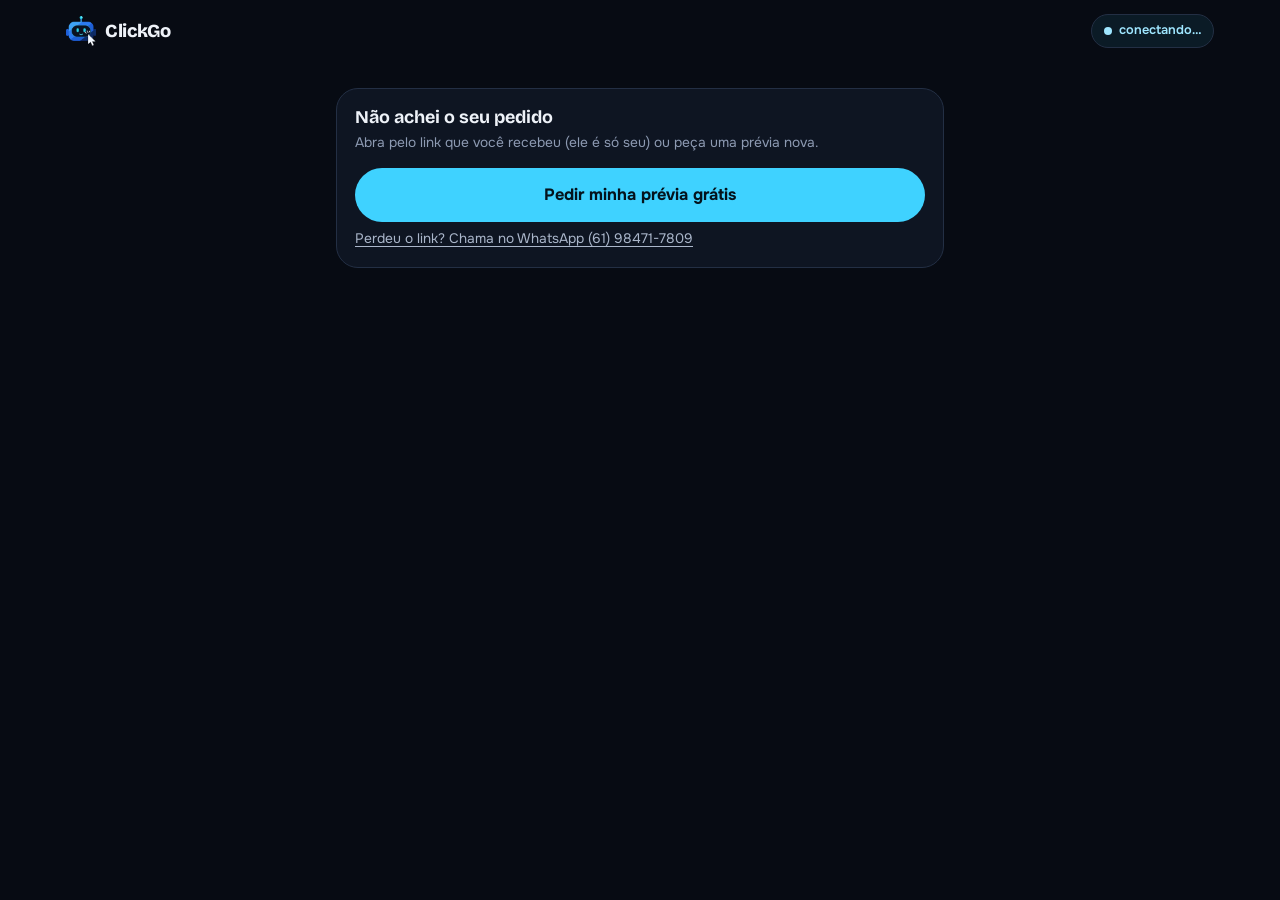
==== acompanhar/index.html @ 5fd335e3 "Paleta unica do site (cg-cores.css): base neutra + azul do robo (marca) + ciano (destaque), contrast" ====
<!doctype html>
<html lang="pt-BR">
<head>
<meta charset="utf-8">
<meta name="viewport" content="width=device-width, initial-scale=1, viewport-fit=cover">
<title>Sua prévia | ClickGo</title>
<meta name="robots" content="noindex,nofollow">
<meta name="referrer" content="no-referrer">
<meta name="theme-color" content="#02050c">
<link rel="icon" href="/favicon.ico" sizes="any">
<link rel="preconnect" href="https://fonts.googleapis.com">
<link rel="preconnect" href="https://fonts.gstatic.com" crossorigin>
<link href="https://fonts.googleapis.com/css2?family=Bricolage+Grotesque:opsz,wght@12..96,700..800&family=Onest:wght@400;500;700&display=swap" rel="stylesheet">
<link rel="stylesheet" href="/cg-form.css?v=p1">
<link rel="stylesheet" href="/cg-cores.css?v=1">
</head>
<body>
<header class="cg-topo">
  <a class="cg-marca" href="/"><img src="/assets/logo-clickgo.webp" width="30" height="30" alt="">ClickGo</a>
  <span class="cg-pill" id="online">conectando…</span>
  <button type="button" class="cg-btn cg-btn-linha cg-copiar-link" id="copiar-link" hidden>Copiar meu link</button>
</header>
<main class="cg-app">
  <div id="sem-pedido" class="cg-wrap" hidden>
    <div class="cg-cartao"><h2 id="sem-pedido-t">Não achei o seu pedido</h2><p class="cg-sub" id="sem-pedido-s">Abra pelo link que você recebeu (ele é só seu) ou peça uma prévia nova.</p><a class="cg-btn cg-btn-prim" id="sem-pedido-b" href="/esboco/">Pedir minha prévia grátis</a><p class="cg-zap-duvida"><a data-zap data-zap-pedido href="https://wa.me/5561984717809?text=Ol%C3%A1!%20Tenho%20uma%20d%C3%BAvida%20sobre%20o%20pedido%20de%20site%20na%20ClickGo." target="_blank" rel="noopener">Perdeu o link? Chama no WhatsApp <span data-zap-num>(61) 98471-7809</span></a></p></div>
  </div>
  <div id="tudo" hidden>
    <div class="cg-cab">
      <h1 id="titulo">Sua prévia</h1>
      <p id="sub">Esta página é só sua: guarde o link.</p>
      <p class="cg-zap-duvida"><a class="" data-zap data-zap-pedido href="https://wa.me/5561984717809?text=Ol%C3%A1!%20Tenho%20uma%20d%C3%BAvida%20sobre%20o%20pedido%20de%20site%20na%20ClickGo." target="_blank" rel="noopener">Dúvida? Chama no WhatsApp <span data-zap-num>(61) 98471-7809</span></a></p>
      <div class="cg-andamento" id="andamento" role="region" aria-label="Andamento do seu pedido">
        <ol class="cg-linha" id="linha"></ol>
        <p class="cg-linha-agora" id="linha-agora"></p>
      </div>
      <button type="button" class="cg-resumo-pac" id="resumo-pac" hidden><span>Seu pacote</span><b id="resumo-pac-t"></b><i>ver pacotes ↓</i></button>
      <div class="cg-status" id="status"><div class="cg-giro" id="giro"></div><div><b id="status-t">Pedido recebido</b><span id="status-s">Nossa equipe está preparando a sua prévia.</span></div></div>
      <div class="cg-obra-slot" id="obra-slot" hidden></div>
      <div class="cg-pergunta" id="pergunta" aria-live="polite" hidden></div>
      <section class="cg-agenda-box" id="agenda" aria-label="Agendar uma conversa" aria-live="polite" hidden></section>
      <button type="button" class="cg-aviso-pag" id="aviso-pag" hidden><b id="aviso-pag-t"></b><span id="aviso-pag-s"></span></button>
      <details class="cg-como" id="como" hidden>
        <summary>Como funciona: prévia grátis → sinal → site final</summary>
        <ol>
          <li><b>Ajuste a prévia grátis.</b> É uma versão de demonstração do seu site, montada com as suas fotos e as informações que você passou, que fica no ar por 24 horas de cada vez (depois é só tocar em "Ver a prévia de novo"; ela fica guardada por até 30 dias). Você ajusta com o dedo ou pela conversa, sem pagar nada e sem obrigação de contratar.</li>
          <li><b>Aprove e pague o sinal de 50% do pacote.</b> O pagamento (Pix ou cartão) aparece aqui na página, no nome da ClickGo (CNPJ 50.522.870/0001-07).</li>
          <li><b>Receba o site final completo.</b> Caprichado, com os seus dados e fotos reais, no ar de vez, com o seu domínio e a sala do site para pedir mudanças. Você vê o site pronto antes de pagar o restante: os outros 50% só na entrega.</li>
        </ol>
      </details>
    </div>

    <section class="cg-projeto" id="projeto" aria-label="Sala do projeto" hidden>
      <div class="cg-cartao">
        <h2>Sala do seu projeto</h2>
        <p class="cg-sub" id="proj-sub">Responda as perguntas na conversa, mande documentos de exemplo e gere um protótipo clicável. O protótipo não tem custo. Terminada a conversa inicial, o orçamento aparece aqui nesta página.</p>
        <div class="cg-proj-barra" aria-hidden="true"><i id="proj-barra"></i></div>
        <p class="cg-proj-etapa" id="proj-etapa"></p>
        <ul class="cg-proj-resumo" id="proj-resumo"></ul>
        <h3>Documentos de exemplo <small id="proj-arq-cont"></small></h3>
        <ul class="cg-proj-arqs" id="proj-arqs"></ul>
        <label class="cg-btn cg-btn-linha" id="proj-enviar">Enviar PDF<input type="file" accept="application/pdf,.pdf" hidden id="proj-pdf"></label>
        <p class="cg-dica">Só PDF, até 1,5 MB cada. Os arquivos ficam só com a ClickGo: não aparecem no protótipo nem em nenhum link.</p>
        <div class="cg-proj-gerar">
          <button type="button" class="cg-btn cg-btn-prim" id="proj-gerar" disabled>Gerar protótipo</button>
          <small id="proj-rodadas"></small>
        </div>
      </div>
    </section>

    <section class="cg-pix cg-orc" id="orc" aria-live="polite" hidden>
      <h2 id="orc-titulo">Orçamento do seu sistema</h2>
      <div class="cg-pix-valor"><span>Valor do sistema</span><b id="orc-valor"></b></div>
      <p class="cg-pix-nota" id="orc-mensal" hidden></p>
      <p class="cg-pix-nota" id="orc-prazo" hidden></p>
      <ul class="cg-pix-garante" id="orc-inclui"></ul>
      <div id="orc-pagar" hidden>
        <div class="cg-pix-valor"><span id="orc-rotulo">Sinal (50%)</span><b id="orc-pag-valor"></b></div>
        <a class="cg-btn cg-btn-prim cg-pix-mp" id="orc-link" href="#" target="_blank" rel="noopener" hidden>Pagar sinal <small>Pix ou cartão, até 12x · Mercado Pago</small></a>
        <p class="cg-pix-nota" id="orc-mp-nota" hidden>O Pix fica dentro do link (QR Code ou copia e cola) e cai na hora. Aprovado o pagamento, a confirmação aparece aqui sozinha.</p>
        <div class="cg-pix-chave" id="orc-chave-box" hidden><span>Chave Pix (CNPJ da ClickGo)</span><code id="orc-chave"></code><button type="button" class="cg-btn cg-btn-prim" id="orc-copiar">Copiar chave Pix</button><button type="button" class="cg-btn cg-btn-linha" id="orc-comprovante">Mandar o comprovante</button></div>
        <p class="cg-pix-sem" id="orc-sem" hidden>Os dados do pagamento estão na conversa.</p>
      </div>
      <p class="cg-pix-nota" id="orc-situacao" hidden></p>
    </section>

    <section class="cg-projeto" id="sis" aria-label="Seu sistema" aria-live="polite" hidden>
      <div class="cg-cartao">
        <h2 id="sis-titulo">Construção do seu sistema</h2>
        <p class="cg-sub" id="sis-sub"></p>
        <ul class="cg-proj-resumo" id="sis-entregas"></ul>
        <div id="sis-sala" hidden>
          <h3>Ajustes do mês <small id="sis-conta"></small></h3>
          <p class="cg-dica">Peça ajustes pequenos (um texto, um campo, uma cor, algo que não funciona) aqui na conversa. Pedidos maiores viram um orçamento à parte: nada é cobrado sem você aprovar.</p>
          <ul class="cg-proj-arqs" id="sis-pedidos"></ul>
        </div>
      </div>
    </section>

    <section class="cg-pix" id="pix" aria-live="polite" hidden>
      <div class="cg-pix-preparando" id="pix-preparando"><div class="cg-giro"></div><div><b id="pix-prep-t">Aprovado! Preparando o seu pagamento…</b><span id="pix-prep-s">Leva só alguns segundos. Os dados do pagamento aparecem aqui mesmo.</span></div></div>
      <div id="pix-pronto" hidden>
        <h2 id="pix-titulo">Pague o sinal e garanta o seu site</h2>
        <div class="cg-pix-valor"><span id="pix-rotulo">Sinal (50%)</span><b id="pix-valor"></b></div>
        <div class="cg-pix-chave" id="pix-chave-box"><span>Chave Pix</span><code id="pix-chave"></code><button type="button" class="cg-btn cg-btn-prim" id="pix-copiar">Copiar chave Pix</button></div>
        <p class="cg-pix-sem" id="pix-sem" hidden>A chave Pix está na conversa.</p>
        <button type="button" class="cg-pix-cartao" id="pix-cartao">Prefere cartão parcelado? <u>Toque aqui</u></button>
        <a class="cg-btn cg-btn-prim cg-pix-mp" id="pix-cartao-link" href="#" target="_blank" rel="noopener" hidden>Pagar (Pix ou cartão, até 12x) <small>Mercado Pago</small></a>
        <p class="cg-pix-nota" id="pix-mp-nota" hidden>O Pix fica dentro do link (QR Code ou copia e cola) e cai na hora. Aprovado o pagamento, a confirmação aparece aqui sozinha.</p>
        <ul class="cg-pix-garante" id="pix-garante-sinal">
          <li>O sinal garante o seu site final: caprichado, com os seus dados e fotos reais, no ar de vez.</li>
          <li>Você vê o site pronto antes de pagar o restante: os outros 50% só na entrega.</li>
          <li>Pagamento para a ClickGo, CNPJ 50.522.870/0001-07.</li>
          <li>Você pode desistir em até 7 dias após o pagamento do sinal e receber todo o valor de volta: é só pedir aqui no chat (<a href="/termos.html#reembolso" target="_blank" rel="noopener">Termos</a>).</li>
          <li>Mensalidade (quando o pacote tem): cancele quando quiser, sem multa. O site fica no ar até o fim do período já pago; depois sai do ar. Seu conteúdo e seu domínio continuam seus (<a href="/termos.html#codigo" target="_blank" rel="noopener">de quem é o quê</a>).</li>
        </ul>
        <ul class="cg-pix-garante" id="pix-garante-restante" hidden>
          <li>O seu site final está pronto: veja na prévia (fica no ar até o site final entrar no lugar dela).</li>
          <li>Assim que o restante cair, o site vai ao ar de vez e esta página vira a sala do seu site.</li>
          <li>Pagamento para a ClickGo, CNPJ 50.522.870/0001-07.</li>
          <li>O prazo de 7 dias para desistir com devolução conta do pagamento do sinal. Depois dele, valem os seus direitos em caso de defeito ou entrega diferente do combinado (<a href="/termos.html#reembolso" target="_blank" rel="noopener">Termos</a>).</li>
        </ul>
        <p class="cg-pix-nota" id="pix-nota">Pagou? Mande o comprovante (print ou foto) e a gente confirma.</p>
        <button type="button" class="cg-btn cg-btn-linha" id="pix-comprovante">Enviar comprovante</button>
      </div>
    </section>

    <section class="cg-sala" id="sala" aria-label="Sala do seu site" hidden>
      <p class="cg-sala-guarde" id="sala-guarde"><b>Guarde este link: é a sala do seu site.</b> Por aqui você pede mudanças, vê quantas restam no mês e liga o seu domínio próprio.</p>
      <details class="cg-como" id="sala-como">
        <summary>O que entra na cota do mês e o que vira orçamento</summary>
        <ul>
          <li><b>Mudança pequena</b> (entra na cota do seu pacote: Essencial 2, Profissional 4, Completo 8 por mês; acabou, dá para comprar +4 por R$ 49 só naquele mês): trocar ou corrigir texto, telefone ou WhatsApp, foto, horário, preço de um item, cor, ordem das seções, botão ou link quebrado.</li>
          <li><b>Mudança grande</b> (a equipe responde com orçamento): página nova, loja ou carrinho, login ou área restrita, sistema, integração, blog, outro idioma, novo layout, site novo.</li>
          <li>A cota renova no dia 1 de cada mês e não acumula. Pedido que não conseguimos aplicar não conta. Detalhes nos <a href="/termos.html#mensalidade" target="_blank" rel="noopener">Termos</a>.</li>
        </ul>
      </details>
      <p class="cg-aviso-off" id="sala-off" hidden>Pode mandar o pedido: ele entra na fila de produção e a equipe te responde aqui.</p>
      <div class="cg-sala-grade">
        <div class="cg-cartao" id="sala-mudar">
          <h2>Pedir uma mudança</h2>
          <p class="cg-sala-no-ar">Seu site no ar: <a id="sala-link" target="_blank" rel="noopener"></a></p>
          <p class="cg-sala-cota" id="sala-cota"></p>
          <form id="sala-form" class="cg-sala-form">
            <textarea id="sala-texto" rows="3" maxlength="600" placeholder="Ex.: trocar o telefone para (61) 99999-0000" aria-label="O que você quer mudar"></textarea>
            <div class="cg-anexos-prev" id="sala-fotos"></div>
            <div class="cg-sala-acoes">
              <label class="cg-btn cg-btn-linha">Anexar foto<input type="file" accept="image/*" multiple hidden id="sala-foto"></label>
              <button class="cg-btn cg-btn-prim" id="sala-enviar" type="submit">Pedir mudança</button>
            </div>
          </form>
          <p class="cg-dica" id="sala-dica"></p>
          <h3 id="sala-pedidos-t" hidden>Seus pedidos</h3>
          <ul class="cg-sala-pedidos" id="sala-pedidos"></ul>
        </div>
        <div class="cg-cartao" id="sala-dominio">
          <h2>Usar meu domínio</h2>
          <p class="cg-sub">Quer que o site abra em <b>seunegocio.com.br</b>? Você registra o domínio no seu nome e aponta para o seu site; o resto é com a gente.</p>
          <div class="cg-dom-status" id="dom-status" hidden><b id="dom-status-t"></b><span id="dom-status-s"></span></div>
          <form id="dom-form" class="cg-sala-form">
            <input id="dom-host" type="text" inputmode="url" autocomplete="off" maxlength="120" placeholder="seunegocio.com.br" aria-label="Seu domínio">
            <button class="cg-btn cg-btn-prim" id="dom-enviar" type="submit">Usar este domínio</button>
          </form>
          <div id="dom-passos" hidden>
            <ol class="cg-dom-ol">
              <li>Entre no painel onde o domínio foi registrado (no <b>registro.br</b>: "Meus domínios" → o domínio → "Editar zona" / "DNS"; em outros, procure "DNS", "Zona" ou "Gerenciar registros").</li>
              <li>Apague registros antigos do tipo A ou CNAME com o mesmo nome (@ ou www), se houver.</li>
              <li>Crie estes registros, copiando os valores:</li>
            </ol>
            <div class="cg-dom-tab"><table><thead><tr><th>Tipo</th><th>Nome</th><th>Valor</th><th></th></tr></thead><tbody id="dom-registros"></tbody></table></div>
            <p class="cg-dica">"@" é o próprio domínio (alguns painéis pedem o campo vazio). A mudança leva de minutos a 24 h para valer; a gente confere sozinho e avisa aqui quando ativar.</p>
          </div>
          <details class="cg-dom-sem">
            <summary>Ainda não tenho domínio</summary>
            <p>Domínios <b>.com.br</b> são registrados no <a href="https://registro.br" target="_blank" rel="noopener">registro.br</a>, no seu nome ou CNPJ; o pagamento é feito direto lá (o valor é do registro.br, não da ClickGo). Depois de registrar, volte aqui, escreva o domínio acima e siga o passo a passo.</p>
          </details>
        </div>
      </div>
    </section>

    <nav class="cg-abas" role="tablist" aria-label="Seções">
      <button role="tab" aria-selected="true" data-aba="previa">Prévia</button>
      <button role="tab" aria-selected="false" data-aba="editor" id="aba-editor" hidden>Editar</button>
      <button role="tab" aria-selected="false" data-aba="conversa">Conversa</button>
    </nav>

    <div class="cg-grade">
      <section id="painel-previa" class="cg-cartao" aria-label="Prévia">
        <div class="cg-tel"><div class="cg-vazio" id="previa-vazia"><div class="cg-giro"></div><p id="previa-msg">Nossa equipe está montando a sua prévia. Ela aparece aqui quando ficar pronta.</p></div><div class="cg-vazio" id="previa-expirou" hidden><p><b>Sua prévia expirou</b><br>Ela fica no ar por 24 horas. A sua prévia continua guardada por até 30 dias.</p><button class="cg-btn cg-btn-prim" id="ver-de-novo" type="button">Ver a prévia de novo</button></div><iframe id="previa" title="Prévia do seu site" hidden loading="lazy" referrerpolicy="no-referrer"></iframe></div>
        <div class="cg-acoes" id="previa-acoes" hidden>
          <a class="cg-btn cg-btn-linha" id="abrir" target="_blank" rel="noopener">Abrir em tela cheia</a>
          <button class="cg-btn cg-btn-linha" id="ir-editar" type="button">Ajustar com o dedo</button>
        </div>
      </section>

      <section id="painel-editor" class="cg-cartao" aria-label="Editor" hidden>
        <h2>Ajuste você mesmo</h2>
        <p class="cg-sub" id="ed-sub">Toque numa ferramenta e depois no site. O que for mais complexo, peça na conversa.</p>
        <div class="cg-ferr" role="toolbar" aria-label="Ferramentas">
          <button type="button" data-ferr="texto" aria-pressed="true"><svg viewBox="0 0 24 24" fill="none" stroke="currentColor" stroke-width="2"><path d="M4 7V5h16v2M9 19h6M12 5v14"/></svg>Texto</button>
          <button type="button" data-ferr="cor" aria-pressed="false"><svg viewBox="0 0 24 24" fill="none" stroke="currentColor" stroke-width="2"><circle cx="12" cy="12" r="9"/><path d="M12 3a9 9 0 0 0 0 18c1.5 0 2-1 2-2s-1-1.5-1-2.5S14 15 15 15h2a4 4 0 0 0 4-4c0-4.4-4-8-9-8z"/></svg>Cor</button>
          <button type="button" data-ferr="foto" aria-pressed="false"><svg viewBox="0 0 24 24" fill="none" stroke="currentColor" stroke-width="2"><rect x="3" y="5" width="18" height="14" rx="2"/><circle cx="9" cy="10" r="2"/><path d="m21 16-5-5-8 8"/></svg>Foto</button>
          <button type="button" data-ferr="secoes" aria-pressed="false"><svg viewBox="0 0 24 24" fill="none" stroke="currentColor" stroke-width="2"><path d="M4 6h16M4 12h16M4 18h10"/></svg>Seções</button>
          <button type="button" data-ferr="zap" aria-pressed="false"><svg viewBox="0 0 24 24" fill="none" stroke="currentColor" stroke-width="2"><path d="M5 19l1.3-3.8A8 8 0 1 1 9 18.6z"/></svg>WhatsApp</button>
        </div>
        <div id="ed-painel"></div>
        <div class="cg-tel"><iframe id="ed-frame" title="Editor do seu site" sandbox="allow-same-origin"></iframe></div>
        <div class="cg-rodape-ed">
          <button class="cg-btn cg-btn-linha" id="desfazer" type="button" disabled>Desfazer</button>
          <button class="cg-btn cg-btn-prim" id="salvar" type="button" disabled>Salvar ajustes</button>
        </div>
        <p class="cg-rodadas" id="rodadas"></p>
      </section>

      <section id="painel-conversa" class="cg-cartao cg-chat" aria-label="Conversa" hidden>
        <div class="cg-chat-cab"><img src="/assets/logo-clickgo.webp" alt=""><div><b>Atendimento ClickGo</b><small id="chat-estado">responde aqui mesmo</small></div><button type="button" class="cg-chat-voltar" id="chat-voltar" aria-label="Voltar para a prévia">Prévia ↩</button></div>
        <div class="cg-msgs" id="msgs" aria-live="polite"></div>
        <p class="cg-aviso-off" id="aviso-off" hidden>Pode mandar: sua mensagem fica com a nossa equipe e a resposta chega aqui mesmo.</p>
        <div class="cg-sugestoes" id="sugestoes"></div>
        <div class="cg-anexos-prev" id="anexos"></div>
        <form class="cg-envio" id="envio">
          <label class="cg-redondo cg-anexo" aria-label="Mandar foto"><svg viewBox="0 0 24 24" fill="none" stroke="currentColor" stroke-width="2"><path d="m21 12-8.5 8.5a5 5 0 0 1-7-7L14 5a3.5 3.5 0 0 1 5 5l-8.5 8.5a2 2 0 0 1-3-3L15 8"/></svg><input type="file" accept="image/*" multiple hidden id="anexo-input"></label>
          <textarea id="texto" rows="1" maxlength="1500" placeholder="Escreva sua mensagem…" aria-label="Mensagem"></textarea>
          <button class="cg-redondo cg-enviar" type="submit" aria-label="Enviar"><svg viewBox="0 0 24 24" fill="none" stroke="currentColor" stroke-width="2.2"><path d="M4 12h15M13 6l6 6-6 6"/></svg></button>
        </form>
      </section>
    </div>

    <section class="cg-pacotes" id="pacotes" aria-labelledby="pacotes-t" hidden>
      <div class="cg-pacotes-cab"><h2 id="pacotes-t">Escolha o seu pacote</h2><p id="pacotes-s">A prévia é feita no nível do pacote escolhido. Você só paga depois de aprovar. Mudanças pequenas por mês: as do seu pacote, mostradas na sala do site depois da entrega.</p></div>
      <div class="cg-pacotes-lista" id="pacotes-lista"></div>
      <p class="cg-pacotes-nota" id="pacotes-nota"></p>
      <p class="cg-pacotes-nota">Mensalidade: cancele quando quiser, sem multa. O site fica no ar até o fim do período já pago; depois sai do ar. Seu conteúdo e seu domínio continuam seus; o domínio próprio é registrado por você no registro.br (<a href="/termos.html#dominio" target="_blank" rel="noopener">Termos</a>).</p>
    </section>
    <div class="cg-portfolio" id="portfolio" aria-live="polite" hidden><p id="portfolio-t"></p><button type="button" class="cg-btn cg-btn-linha" id="portfolio-b">Não mostrar no portfólio</button></div>
    <p class="cg-lgpd cg-rod-legal">ClickGo · CNPJ 50.522.870/0001-07 · <a href="mailto:contato@clickgo.dev.br">contato@clickgo.dev.br</a> · <a class="" data-zap data-zap-pedido href="https://wa.me/5561984717809?text=Ol%C3%A1!%20Tenho%20uma%20d%C3%BAvida%20sobre%20o%20pedido%20de%20site%20na%20ClickGo." target="_blank" rel="noopener">WhatsApp <span data-zap-num>(61) 98471-7809</span></a> · <a href="/privacidade.html" target="_blank" rel="noopener">Privacidade</a> · <a href="/termos.html" target="_blank" rel="noopener">Termos</a> · <a href="/exclusao-de-dados/" target="_blank" rel="noopener">Exclusão de dados</a></p>
  </div>
</main>
<div class="cg-cta" id="cta" hidden><div class="cg-cta-in"><button class="cg-btn cg-btn-prim" id="aprovar" type="button">Aprovar e garantir meu site</button><small id="cta-s">Você só paga o sinal de 50% depois de aprovar. O resto, na entrega.</small></div></div>
<div class="cg-doca" id="doca" hidden>
  <button type="button" class="cg-doca-abrir" id="doca-abrir" aria-label="Abrir a conversa com a equipe ClickGo"><img src="/assets/logo-clickgo.webp" width="34" height="34" alt=""><span class="cg-doca-txt"><b>Atendimento ClickGo <small id="doca-estado"></small></b><span id="doca-ultima">Fale com a nossa equipe por aqui.</span></span><span class="cg-badge" id="badge" hidden>0</span><span class="cg-doca-seta" aria-hidden="true">›</span></button>
  <div class="cg-doca-perg" id="doca-perg" hidden></div>
</div>
<button type="button" class="cg-nova-msg" id="nova-msg" hidden>Nova mensagem · ver</button>
<div class="cg-toast" id="toast" role="status" hidden></div>
<script src="/contato.js"></script>
<script src="/cg-comum.js"></script>
<script src="/agenda.js?v=ag1"></script>
<script src="/andamento.js?v=ag1"></script>
<script src="/acompanhar.js?v=p1"></script>
<script src="/sala.js"></script>
<script src="/portfolio.js?v=1"></script>
<script src="/projeto.js?v=and2"></script>
</body>
</html>
---- cg-form.css ----
/* ClickGo: formulário do esboço + página de acompanhamento (mesma identidade do v5: noite, ciano/água, Bricolage + Onest). */
:root {
  --preto: #070b13; --noite: #070b13; --cartao: #0e1522; --cartao-2: #141d2d;
  --txt: #ecf7ff; --txt-2: #aab6ca; --txt-3: #8d9ab2;
  --ciano: #3fd2ff; --azul: #4c8df6; --ceu: #9fe6ff; --agua: #3fd2ff; --erro: #ff8a9b; --ok: #3fd2ff;
  --borda: rgba(159, 230, 255, .16); --borda-forte: rgba(159, 230, 255, .34);
  --titulo: 'Bricolage Grotesque', 'Onest', system-ui, sans-serif;
  --mola: cubic-bezier(.16, 1, .3, 1);
  color-scheme: dark;
}
*, *::before, *::after { box-sizing: border-box; }
html { -webkit-text-size-adjust: 100%; }
body { margin: 0; min-height: 100vh; background: radial-gradient(1200px 600px at 80% -10%, rgba(76, 141, 246, .18), transparent 60%), radial-gradient(900px 500px at -10% 10%, rgba(63, 210, 255, .10), transparent 60%), var(--preto); color: var(--txt); font: 400 1rem/1.55 'Onest', system-ui, sans-serif; -webkit-font-smoothing: antialiased; overflow-x: hidden; }
a { color: var(--ceu); }
h1, h2, h3, p { margin: 0; }
:focus-visible { outline: 3px solid var(--ceu); outline-offset: 2px; }
[hidden] { display: none !important; }

.cg-topo { display: flex; align-items: center; gap: 10px; padding: 14px 16px; max-width: 1180px; margin: 0 auto; }
.cg-marca { display: inline-flex; align-items: center; gap: 9px; color: var(--txt); text-decoration: none; font: 800 1.15rem/1 var(--titulo); letter-spacing: -.02em; }
.cg-marca img { width: 30px; height: 30px; }
.cg-topo .cg-pill { margin-left: auto; }

.cg-wrap { width: 100%; max-width: 640px; margin: 0 auto; padding: 8px 16px 120px; }
.cg-hero h1 { font: 800 clamp(1.9rem, 7vw, 2.6rem)/1.05 var(--titulo); letter-spacing: -.03em; }
.cg-hero h1 em { font-style: normal; background: linear-gradient(100deg, var(--ceu), var(--ciano) 50%, var(--agua)); -webkit-background-clip: text; background-clip: text; color: transparent; }
.cg-hero p { color: var(--txt-2); margin-top: 10px; font-size: 1.02rem; }
.cg-selos { display: flex; flex-wrap: wrap; gap: 8px; margin: 16px 0 6px; padding: 0; list-style: none; }
.cg-selos li { font-size: .82rem; color: var(--txt); background: rgba(63, 210, 255, .08); border: 1px solid var(--borda); padding: 6px 11px; border-radius: 999px; }

.cg-cartao { background: linear-gradient(180deg, var(--cartao-2), var(--cartao)); border: 1px solid var(--borda); border-radius: 22px; padding: 18px; margin-top: 18px; box-shadow: 0 30px 80px -40px rgba(0, 0, 0, .8); }
.cg-cartao h2 { font: 700 1.12rem/1.2 var(--titulo); margin-bottom: 4px; }
.cg-cartao .cg-sub { color: var(--txt-3); font-size: .86rem; margin-bottom: 14px; }

.cg-campo { display: block; margin-bottom: 14px; }
.cg-campo > span { display: block; font-weight: 600; font-size: .92rem; margin-bottom: 6px; }
.cg-campo > span i { font-style: normal; color: var(--txt-3); font-weight: 400; }
.cg-campo input, .cg-campo textarea, .cg-campo select, .cg-entrada { width: 100%; min-height: 50px; padding: 12px 14px; border-radius: 14px; border: 1px solid var(--borda-forte); background: rgba(7, 11, 19, .55); color: var(--txt); font: 400 1rem/1.4 'Onest', system-ui, sans-serif; transition: border-color .2s, box-shadow .2s; }
.cg-campo textarea { min-height: 96px; resize: vertical; }
.cg-campo input:focus, .cg-campo textarea:focus, .cg-entrada:focus { outline: none; border-color: var(--ciano); box-shadow: 0 0 0 4px rgba(63, 210, 255, .15); }
.cg-campo small { display: block; color: var(--txt-3); font-size: .8rem; margin-top: 5px; }
.cg-dupla { display: grid; gap: 0 12px; }
@media (min-width: 560px) { .cg-dupla { grid-template-columns: 1fr 1fr; } }
.cg-isca { position: absolute; left: -9999px; width: 1px; height: 1px; overflow: hidden; }

.cg-chips { display: flex; flex-wrap: wrap; gap: 8px; }
.cg-chip { position: relative; }
.cg-chip input { position: absolute; opacity: 0; inset: 0; }
.cg-chip span { display: inline-flex; align-items: center; min-height: 44px; padding: 0 16px; border-radius: 999px; border: 1px solid var(--borda-forte); color: var(--txt-2); font-weight: 600; font-size: .92rem; cursor: pointer; transition: all .2s; }
.cg-chip input:checked + span { color: #04131c; background: linear-gradient(100deg, var(--ceu), var(--ciano)); border-color: transparent; }
.cg-chip input:focus-visible + span { outline: 3px solid var(--ceu); outline-offset: 2px; }

.cg-fotos { display: flex; gap: 10px; flex-wrap: wrap; }
.cg-foto-add { display: inline-flex; flex-direction: column; align-items: center; justify-content: center; gap: 4px; width: 92px; height: 92px; border-radius: 16px; border: 1.5px dashed var(--borda-forte); color: var(--txt-2); font-size: .78rem; cursor: pointer; background: rgba(63, 210, 255, .04); }
.cg-foto-add b { font-size: 1.5rem; line-height: 1; color: var(--ciano); }
.cg-foto { position: relative; width: 92px; height: 92px; border-radius: 16px; overflow: hidden; border: 1px solid var(--borda); }
.cg-foto img { width: 100%; height: 100%; object-fit: cover; display: block; }
.cg-foto button { position: absolute; top: 4px; right: 4px; width: 28px; height: 28px; border-radius: 50%; border: 0; background: rgba(7, 11, 19, .8); color: var(--txt); font-size: 1rem; cursor: pointer; }

.cg-aceite { display: flex; gap: 10px; align-items: flex-start; font-size: .86rem; color: var(--txt-2); margin: 6px 0 16px; }
.cg-aceite input { width: 22px; height: 22px; margin-top: 1px; accent-color: var(--ciano); flex: none; }

.cg-btn { display: inline-flex; align-items: center; justify-content: center; gap: 10px; min-height: 54px; padding: 0 24px; border-radius: 999px; border: 0; font: 700 1.02rem/1 'Onest', sans-serif; cursor: pointer; text-decoration: none; transition: transform .25s var(--mola), box-shadow .25s, opacity .2s; }
.cg-btn:disabled { opacity: .55; cursor: wait; }
.cg-btn-prim { width: 100%; color: #04131c; background: linear-gradient(100deg, var(--ceu), var(--ciano) 55%, var(--agua)); box-shadow: 0 12px 40px -12px rgba(63, 210, 255, .7); }
.cg-btn-prim:hover:not(:disabled) { transform: translateY(-2px); }
.cg-btn-linha { color: var(--txt); background: rgba(7, 11, 19, .5); border: 1px solid var(--borda-forte); min-height: 44px; padding: 0 16px; font-size: .92rem; }
.cg-btn-mini { min-height: 38px; padding: 0 12px; font-size: .86rem; border-radius: 12px; }
.cg-erro { color: var(--erro); font-size: .9rem; margin: 0 0 12px; }
.cg-lgpd { color: var(--txt-3); font-size: .78rem; margin-top: 14px; }
.cg-rod-legal { text-align: center; margin-top: 28px; line-height: 1.6; }
.cg-rod-legal a { color: var(--txt-2); }

.cg-pill { display: inline-flex; align-items: center; gap: 7px; padding: 6px 12px; border-radius: 999px; font-size: .8rem; font-weight: 600; border: 1px solid var(--borda); background: rgba(63, 210, 255, .08); color: var(--ceu); white-space: nowrap; }
.cg-pill::before { content: ''; width: 8px; height: 8px; border-radius: 50%; background: currentColor; box-shadow: 0 0 10px currentColor; }
.cg-pill.off { color: var(--txt-3); }

/* ===== acompanhamento ===== */
.cg-app { max-width: 1180px; margin: 0 auto; padding: 0 16px 140px; }
.cg-cab h1 { font: 800 clamp(1.5rem, 5.5vw, 2.1rem)/1.1 var(--titulo); letter-spacing: -.02em; }
.cg-cab p { color: var(--txt-2); margin-top: 6px; }
.cg-passos { display: flex; gap: 6px; margin: 16px 0 4px; padding: 0; list-style: none; }
.cg-passos li { flex: 1; height: 6px; border-radius: 6px; background: rgba(159, 230, 255, .12); position: relative; }
.cg-passos li.feito { background: linear-gradient(90deg, var(--ciano), var(--agua)); }
.cg-passos li.agora { background: linear-gradient(90deg, var(--ciano), rgba(63, 210, 255, .25)); animation: cgPulsa 1.6s ease-in-out infinite; }
.cg-passos-txt { display: flex; justify-content: space-between; font-size: .72rem; color: var(--txt-3); }
@keyframes cgPulsa { 50% { opacity: .55; } }
.cg-status { display: flex; gap: 12px; align-items: center; margin-top: 14px; padding: 14px 16px; border-radius: 18px; background: rgba(63, 210, 255, .07); border: 1px solid var(--borda); }
.cg-status b { display: block; font-size: 1rem; }
.cg-status span { color: var(--txt-2); font-size: .88rem; }
.cg-giro { width: 28px; height: 28px; flex: none; border-radius: 50%; border: 3px solid rgba(63, 210, 255, .2); border-top-color: var(--ciano); animation: cgGira 1s linear infinite; }
@keyframes cgGira { to { transform: rotate(360deg); } }

.cg-abas { display: flex; gap: 6px; margin: 18px 0 12px; padding: 4px; border-radius: 16px; background: rgba(7, 11, 19, .6); border: 1px solid var(--borda); position: sticky; top: 8px; z-index: 20; backdrop-filter: blur(10px); }
.cg-abas button { flex: 1; min-height: 44px; border: 0; border-radius: 12px; background: transparent; color: var(--txt-2); font: 700 .92rem/1 'Onest', sans-serif; cursor: pointer; position: relative; }
.cg-abas button[aria-selected="true"] { color: #04131c; background: linear-gradient(100deg, var(--ceu), var(--ciano)); }
.cg-abas .cg-badge { position: absolute; top: 6px; right: 10px; min-width: 18px; height: 18px; padding: 0 5px; border-radius: 9px; background: var(--agua); color: #04131c; font-size: .7rem; line-height: 18px; }
.cg-grade { display: grid; gap: 18px; grid-template-columns: minmax(0, 1fr); }
.cg-grade > section { min-width: 0; }
@media (min-width: 980px) {
  .cg-abas { display: none; }
  .cg-grade { grid-template-columns: minmax(0, 1.25fr) minmax(0, 1fr); align-items: start; }
  .cg-grade > section[hidden] { display: block !important; }
  .cg-grade > #painel-editor[hidden] { display: none !important; }
  .cg-grade > #painel-conversa { grid-column: 2; grid-row: 1 / span 2; position: sticky; top: 16px; }
}

.cg-tel { margin: 0 auto; width: 100%; max-width: 420px; aspect-ratio: 9 / 17.5; border-radius: 34px; padding: 10px; background: linear-gradient(160deg, #1a2a48, #070f1f); border: 1px solid var(--borda-forte); box-shadow: 0 40px 90px -40px rgba(63, 210, 255, .45); }
.cg-tel iframe { width: 100%; height: 100%; border: 0; border-radius: 26px; background: #fff; }
.cg-vazio { display: flex; flex-direction: column; align-items: center; justify-content: center; gap: 12px; height: 100%; border-radius: 26px; background: var(--noite); color: var(--txt-2); text-align: center; padding: 24px; }
.cg-acoes { display: flex; gap: 8px; justify-content: center; flex-wrap: wrap; margin-top: 12px; }

/* editor */
.cg-ferr { display: flex; gap: 6px; overflow-x: auto; padding: 4px 2px 10px; scrollbar-width: none; }
.cg-ferr::-webkit-scrollbar { display: none; }
.cg-ferr button { flex: none; display: inline-flex; flex-direction: column; align-items: center; gap: 4px; min-width: 72px; padding: 10px 8px; border-radius: 14px; border: 1px solid var(--borda); background: rgba(7, 11, 19, .5); color: var(--txt-2); font: 600 .76rem/1 'Onest', sans-serif; cursor: pointer; }
.cg-ferr button svg { width: 22px; height: 22px; }
.cg-ferr button[aria-pressed="true"] { color: #04131c; background: linear-gradient(140deg, var(--ceu), var(--ciano)); border-color: transparent; }
.cg-dica { font-size: .86rem; color: var(--txt-2); padding: 10px 12px; border-radius: 12px; background: rgba(63, 210, 255, .08); border: 1px solid rgba(63, 210, 255, .25); margin-bottom: 10px; }
.cg-paleta { display: flex; gap: 10px; flex-wrap: wrap; margin-bottom: 10px; }
.cg-paleta button { width: 44px; height: 44px; border-radius: 50%; border: 3px solid rgba(255, 255, 255, .15); cursor: pointer; }
.cg-paleta button[aria-pressed="true"] { border-color: #fff; box-shadow: 0 0 0 3px var(--ciano); }
.cg-secoes { list-style: none; padding: 0; margin: 0 0 10px; display: grid; gap: 6px; }
.cg-secoes li { display: flex; align-items: center; gap: 8px; padding: 8px 10px; border-radius: 12px; background: rgba(7, 11, 19, .5); border: 1px solid var(--borda); }
.cg-secoes li.oculta { opacity: .45; }
.cg-secoes li span { flex: 1; font-size: .9rem; overflow: hidden; text-overflow: ellipsis; white-space: nowrap; }
.cg-secoes button { width: 40px; height: 40px; border-radius: 10px; border: 1px solid var(--borda); background: transparent; color: var(--txt); cursor: pointer; font-size: 1rem; }
.cg-rodape-ed { display: flex; gap: 8px; align-items: center; margin-top: 12px; }
.cg-rodape-ed .cg-btn-prim { flex: 1; min-height: 50px; }
.cg-rodadas { font-size: .82rem; color: var(--txt-3); margin-top: 8px; text-align: center; }

/* conversa */
.cg-chat { display: flex; flex-direction: column; height: min(72vh, 680px); padding: 0; overflow: hidden; }
.cg-chat-cab { display: flex; align-items: center; gap: 10px; padding: 14px 16px; border-bottom: 1px solid var(--borda); }
.cg-chat-cab img { width: 36px; height: 36px; border-radius: 50%; background: var(--noite); }
.cg-chat-cab b { display: block; font-size: .95rem; }
.cg-chat-cab small { color: var(--txt-3); font-size: .78rem; }
.cg-msgs { flex: 1; overflow-y: auto; padding: 14px; display: flex; flex-direction: column; gap: 8px; scroll-behavior: smooth; }
.cg-msg { max-width: 86%; padding: 10px 13px; border-radius: 18px; font-size: .94rem; line-height: 1.45; white-space: pre-wrap; overflow-wrap: anywhere; animation: cgEntra .3s var(--mola); }
.cg-msg.dele { align-self: flex-start; background: var(--cartao-2); border: 1px solid var(--borda); border-bottom-left-radius: 6px; }
.cg-msg.meu { align-self: flex-end; background: linear-gradient(140deg, #2d6be0, #3fd2ff); border-bottom-right-radius: 6px; }
.cg-msg time { display: block; font-size: .68rem; color: var(--txt-3); margin-top: 4px; }
.cg-msg.meu time { color: rgba(236, 247, 255, .7); }
.cg-msg a { color: var(--ceu); }
@keyframes cgEntra { from { opacity: 0; transform: translateY(6px); } }
.cg-aviso-off { margin: 0 14px 8px; padding: 8px 12px; border-radius: 12px; font-size: .8rem; color: var(--txt-2); background: rgba(159, 230, 255, .06); border: 1px dashed var(--borda-forte); }
.cg-sugestoes { display: flex; gap: 6px; overflow-x: auto; padding: 0 14px 8px; scrollbar-width: none; }
.cg-sugestoes button { flex: none; min-height: 34px; padding: 0 12px; border-radius: 999px; border: 1px solid var(--borda-forte); background: transparent; color: var(--ceu); font-size: .82rem; cursor: pointer; }
.cg-envio { display: flex; gap: 8px; align-items: flex-end; padding: 10px; border-top: 1px solid var(--borda); }
.cg-envio textarea { flex: 1; min-height: 46px; max-height: 120px; resize: none; padding: 12px 14px; border-radius: 22px; border: 1px solid var(--borda-forte); background: rgba(7, 11, 19, .55); color: var(--txt); font: 400 .96rem/1.35 'Onest', sans-serif; }
.cg-redondo { width: 46px; height: 46px; flex: none; border-radius: 50%; border: 0; display: inline-flex; align-items: center; justify-content: center; cursor: pointer; }
.cg-redondo svg { width: 22px; height: 22px; }
.cg-enviar { color: #04131c; background: linear-gradient(140deg, var(--ceu), var(--ciano)); }
.cg-anexo { color: var(--txt-2); background: rgba(159, 230, 255, .08); border: 1px solid var(--borda); }
.cg-anexos-prev { display: flex; gap: 6px; padding: 0 14px 6px; }
.cg-anexos-prev img { width: 48px; height: 48px; object-fit: cover; border-radius: 10px; }

/* barra fixa de compra */
.cg-cta { position: fixed; left: 0; right: 0; bottom: 0; z-index: 40; padding: 12px 16px calc(12px + env(safe-area-inset-bottom)); background: linear-gradient(180deg, rgba(7, 11, 19, 0), rgba(7, 11, 19, .94) 30%); }
.cg-cta-in { max-width: 640px; margin: 0 auto; display: flex; flex-direction: column; gap: 6px; }
.cg-cta small { text-align: center; color: var(--txt-2); font-size: .78rem; }
.cg-toast { position: fixed; left: 50%; bottom: 110px; transform: translateX(-50%); z-index: 60; padding: 12px 18px; border-radius: 14px; background: var(--cartao-2); border: 1px solid var(--borda-forte); font-size: .9rem; box-shadow: 0 20px 50px -20px #000; max-width: calc(100vw - 32px); }
@media (prefers-reduced-motion: reduce) { *, *::before, *::after { animation: none !important; transition: none !important; } }

/* "O que o seu site precisa fazer?" (chips de múltipla escolha) */
.cg-precisa .cg-chip span { gap: 8px; padding: 8px 14px; line-height: 1.25; text-align: left; border-radius: 16px; }
.cg-precisa .cg-chip span b { font-size: 1.05rem; font-weight: 400; }
.cg-nota { display: block; margin-top: 8px; color: var(--txt-3); font-size: .8rem; }

/* cartão "Continuar de onde parei" (aparelho que já pediu) */
.cg-continuar { margin-top: 8px; padding: 22px 18px; border-color: var(--borda-forte); background: radial-gradient(120% 90% at 0% 0%, rgba(63, 210, 255, .16), transparent 60%), linear-gradient(180deg, var(--cartao-2), var(--cartao)); }
.cg-continuar h2 { font: 800 clamp(1.3rem, 5vw, 1.7rem)/1.15 var(--titulo); margin: 10px 0 8px; }
.cg-continuar h2 b { color: var(--ciano); }
.cg-continuar .cg-sub { color: var(--txt-2); font-size: .95rem; }
.cg-continuar-selo { display: inline-block; padding: 5px 12px; border-radius: 999px; font-size: .78rem; font-weight: 700; color: var(--agua); background: rgba(63, 210, 255, .1); border: 1px solid rgba(63, 210, 255, .3); }
.cg-link-outro { display: block; margin: 14px auto 0; background: none; border: 0; color: var(--txt-3); font: 500 .88rem 'Onest', sans-serif; text-decoration: underline; cursor: pointer; padding: 8px; }
.cg-continuar-aviso { margin-top: 10px; font-size: .84rem; color: var(--txt-2); padding: 10px 12px; border-radius: 12px; background: rgba(255, 138, 155, .08); border: 1px solid rgba(255, 138, 155, .3); }

/* pacotes lado a lado na página do cliente */
.cg-pacotes { margin-top: 18px; }
.cg-pacotes-cab h2 { font: 800 1.2rem/1.2 var(--titulo); }
.cg-pacotes-cab p { color: var(--txt-2); font-size: .88rem; margin-top: 4px; }
.cg-pacotes-lista { display: flex; gap: 12px; overflow-x: auto; scroll-snap-type: x mandatory; padding: 14px 2px 8px; margin: 0 -2px; -webkit-overflow-scrolling: touch; scrollbar-width: thin; }
.cg-pac { position: relative; flex: 0 0 min(82%, 300px); scroll-snap-align: center; display: flex; flex-direction: column; gap: 8px; padding: 18px 16px 16px; border-radius: 20px; background: linear-gradient(180deg, var(--cartao-2), var(--cartao)); border: 1px solid var(--borda); }
.cg-pac.rec { border-color: transparent; background: linear-gradient(180deg, var(--cartao-2), var(--cartao)) padding-box, linear-gradient(140deg, var(--ceu), var(--ciano), var(--agua)) border-box; border: 2px solid transparent; box-shadow: 0 20px 50px -25px rgba(63, 210, 255, .7); }
.cg-pac.esc:not(.rec) { border-color: var(--agua); }
.cg-pac-selos { display: flex; flex-wrap: wrap; gap: 6px; min-height: 24px; }
.cg-pac-selos span { font-size: .74rem; font-weight: 700; padding: 4px 10px; border-radius: 999px; }
.cg-pac-selos .rec { color: #04131c; background: linear-gradient(100deg, var(--ceu), var(--ciano)); }
.cg-pac-selos .esc { color: var(--agua); background: rgba(63, 210, 255, .12); border: 1px solid rgba(63, 210, 255, .35); }
.cg-pac h3 { font: 800 1.25rem/1.1 var(--titulo); }
.cg-pac-preco b { display: block; font: 800 1.6rem/1.1 var(--titulo); color: var(--txt); }
.cg-pac-preco span { color: var(--txt-2); font-size: .84rem; }
.cg-pac-prazo { color: var(--txt-3); font-size: .8rem; }
.cg-pac ul { list-style: none; padding: 0; display: grid; gap: 6px; margin: 4px 0 6px; flex: 1; }
.cg-pac li { position: relative; padding-left: 22px; font-size: .88rem; color: var(--txt-2); line-height: 1.35; }
.cg-pac li::before { content: '✓'; position: absolute; left: 0; color: var(--agua); font-weight: 700; }
.cg-pac li.mens { color: var(--txt-3); font-size: .8rem; }
.cg-pac li.mens::before { content: '↻'; color: var(--txt-3); }
.cg-pac .cg-btn { width: 100%; min-height: 48px; }
.cg-pacotes-nota { color: var(--txt-3); font-size: .8rem; margin-top: 6px; }
@media (min-width: 980px) { .cg-pacotes-lista { display: grid; grid-template-columns: repeat(3, 1fr); overflow: visible; } .cg-pac { flex: none; } }
.cg-resumo-pac[hidden] { display: none; }
.cg-resumo-pac { width: 100%; cursor: pointer; font-family: inherit; text-align: left; display: flex; align-items: center; gap: 8px; flex-wrap: wrap; margin-top: 12px; padding: 10px 14px; border-radius: 14px; text-decoration: none; color: var(--txt); background: rgba(63, 210, 255, .06); border: 1px solid var(--borda); font-size: .88rem; }
.cg-resumo-pac span { color: var(--txt-3); }
.cg-resumo-pac i { margin-left: auto; font-style: normal; color: var(--ciano); font-weight: 700; }
.cg-pacotes { scroll-margin-top: 96px; }
/* SALA DO SEU SITE (pós-venda): pedir mudança, mudanças do mês, domínio próprio */
.cg-sala { margin: 6px 0 18px; }
.cg-sala-guarde { font-size: .92rem; color: var(--txt); padding: 12px 14px; border-radius: 14px; background: rgba(63, 210, 255, .08); border: 1px solid var(--borda-forte); }
.cg-sala-guarde b { color: var(--ceu); }
.cg-sala-grade { display: grid; gap: 0 18px; grid-template-columns: minmax(0, 1fr); }
@media (min-width: 980px) { .cg-sala-grade { grid-template-columns: minmax(0, 1fr) minmax(0, 1fr); align-items: start; } }
.cg-sala-no-ar { font-size: .9rem; color: var(--txt-2); overflow-wrap: anywhere; }
.cg-sala-cota { font-weight: 700; color: var(--agua); margin: 6px 0 10px; }
.cg-sala-form { display: grid; gap: 10px; margin-bottom: 10px; }
.cg-sala-form textarea, .cg-sala-form input { width: 100%; padding: 12px 14px; border-radius: 14px; border: 1px solid var(--borda-forte); background: rgba(7, 11, 19, .55); color: var(--txt); font: 400 1rem/1.4 'Onest', system-ui, sans-serif; resize: vertical; }
.cg-sala-form textarea:focus, .cg-sala-form input:focus { outline: none; border-color: var(--ciano); box-shadow: 0 0 0 4px rgba(63, 210, 255, .15); }
.cg-sala-form textarea:disabled { opacity: .55; }
.cg-sala-acoes { display: flex; gap: 10px; flex-wrap: wrap; justify-content: flex-end; }
.cg-sala-acoes label { cursor: pointer; }
.cg-cartao h3 { font: 700 .95rem/1.2 var(--titulo); margin: 12px 0 6px; }
.cg-sala-pedidos { list-style: none; margin: 0; padding: 0; display: grid; gap: 6px; }
.cg-sala-ped { display: grid; grid-template-columns: auto minmax(0, 1fr) auto; gap: 8px; align-items: center; font-size: .86rem; padding: 8px 10px; border-radius: 12px; border: 1px solid var(--borda); }
.cg-sala-txt { color: var(--txt-2); overflow-wrap: anywhere; }
.cg-sala-ped small { color: var(--txt-3); }
.cg-sala-est { font-size: .74rem; font-weight: 700; padding: 3px 8px; border-radius: 999px; background: rgba(63, 210, 255, .12); color: var(--ceu); white-space: nowrap; }
.cg-sala-ped.feito .cg-sala-est { background: rgba(63, 210, 255, .15); color: var(--ok); }
.cg-sala-ped.erro .cg-sala-est, .cg-sala-ped.limite .cg-sala-est { background: rgba(255, 138, 155, .14); color: var(--erro); }
.cg-dom-status { display: grid; gap: 2px; padding: 10px 12px; border-radius: 12px; margin-bottom: 12px; border: 1px solid var(--borda-forte); font-size: .9rem; }
.cg-dom-status span { color: var(--txt-2); }
.cg-dom-status.ativo { border-color: rgba(63, 210, 255, .5); background: rgba(63, 210, 255, .08); }
.cg-dom-status.parado { border-color: rgba(255, 138, 155, .4); }
.cg-dom-ol { padding-left: 20px; font-size: .88rem; color: var(--txt-2); display: grid; gap: 6px; margin: 6px 0 10px; }
.cg-dom-tab { overflow-x: auto; margin-bottom: 10px; }
.cg-dom-tab table { width: 100%; border-collapse: collapse; font-size: .86rem; }
.cg-dom-tab th, .cg-dom-tab td { text-align: left; padding: 7px 8px; border-bottom: 1px solid var(--borda); }
.cg-dom-tab th { color: var(--txt-3); font-weight: 600; }
.cg-dom-tab td:nth-child(3) { font-family: ui-monospace, Consolas, monospace; font-size: .8rem; overflow-wrap: anywhere; }
.cg-sala .cg-aviso-off { margin: 10px 0 0; }
.cg-btn-copiar { min-height: 34px; padding: 0 12px; border-radius: 999px; border: 1px solid var(--borda-forte); background: transparent; color: var(--ceu); font: 600 .8rem/1 'Onest', system-ui, sans-serif; cursor: pointer; }
.cg-dom-sem { font-size: .88rem; color: var(--txt-2); margin-top: 8px; }
.cg-dom-sem summary { cursor: pointer; color: var(--ceu); font-weight: 600; min-height: 32px; }

/* copiar o link da página + cartão do Pix (fixo, aparece em qualquer aba) + selo de mensagem nova */
.cg-copiar-link { min-height: 36px; padding: 0 12px; font-size: .8rem; white-space: nowrap; }
.cg-copiar-link.ok { color: #04131c; background: var(--agua); border-color: transparent; }
@media (max-width: 420px) { .cg-topo .cg-pill { display: none; } .cg-copiar-link { margin-left: auto; } }
.cg-pix { margin-top: 14px; padding: 16px; border-radius: 20px; border: 2px solid var(--agua); background: linear-gradient(160deg, rgba(63, 210, 255, .12), rgba(63, 210, 255, .06)); box-shadow: 0 0 28px rgba(63, 210, 255, .15); }
.cg-pix h2 { margin: 0 0 12px; font-size: 1.15rem; }
.cg-pix-preparando { display: flex; gap: 12px; align-items: center; }
.cg-pix-preparando b { display: block; font-size: 1rem; }
.cg-pix-preparando span { color: var(--txt-2); font-size: .88rem; }
.cg-pix-valor { display: flex; align-items: baseline; justify-content: space-between; gap: 10px; padding: 10px 0; border-bottom: 1px solid var(--borda); }
.cg-pix-valor span, .cg-pix-chave > span { color: var(--txt-2); font-size: .85rem; }
.cg-pix-valor b { font-size: 1.5rem; color: var(--agua); }
.cg-pix-chave { display: grid; gap: 8px; padding: 12px 0; }
.cg-pix-chave code { display: block; padding: 10px 12px; border-radius: 12px; background: rgba(7, 11, 19, .6); border: 1px solid var(--borda); font-size: .95rem; word-break: break-all; user-select: all; }
.cg-pix-nota { color: var(--txt-2); font-size: .86rem; margin: 4px 0 12px; }
.cg-pix-sem { color: var(--txt-2); }
.cg-pix-cartao { display: block; width: 100%; margin: 8px 0 4px; padding: 6px 0; background: none; border: 0; color: var(--txt-2); font: inherit; font-size: .86rem; text-align: left; cursor: pointer; }
.cg-pix-cartao u { color: var(--agua); text-underline-offset: 3px; }
.cg-pix-cartao:disabled { cursor: default; color: var(--agua); }
.cg-pix-mp { display: flex; justify-content: center; align-items: center; gap: 6px; width: 100%; margin: 10px 0 4px; text-decoration: none; }
.cg-pix-mp small { font-weight: 400; opacity: .8; }
.cg-aviso-pag { display: block; width: 100%; margin-top: 10px; padding: 10px 14px; border-radius: 14px; border: 2px solid var(--agua); background: rgba(63, 210, 255, .12); color: inherit; font: inherit; text-align: left; cursor: pointer; }
.cg-aviso-pag b { display: block; }
.cg-aviso-pag span { display: block; font-size: .86rem; color: var(--txt-2); margin-top: 2px; }
.cg-pix .cg-btn { width: 100%; }
.cg-abas .cg-badge:not([hidden]) { top: -6px; right: 4px; min-width: 22px; height: 22px; line-height: 22px; border-radius: 11px; font-size: .78rem; font-weight: 800; background: #ff4d6d; color: #fff; box-shadow: 0 0 0 3px rgba(255, 77, 109, .3); animation: cgPulsa 1.4s ease-in-out infinite; }
.cg-abas button.tem-nova:not([aria-selected="true"]) { color: #fff; box-shadow: inset 0 0 0 2px #ff4d6d; }
@keyframes cgPulsa { 0%, 100% { transform: scale(1); } 50% { transform: scale(1.18); } }
@media (prefers-reduced-motion: reduce) { .cg-abas .cg-badge:not([hidden]) { animation: none; } }
.cg-nova-msg { position: fixed; left: 50%; transform: translateX(-50%); top: calc(64px + env(safe-area-inset-top)); white-space: nowrap; z-index: 45; min-height: 44px; padding: 0 20px; border: 0; border-radius: 999px; background: #ff4d6d; color: #fff; font: 800 .92rem/1 'Onest', sans-serif; box-shadow: 0 10px 30px rgba(0, 0, 0, .45), 0 0 0 4px rgba(255, 77, 109, .25); cursor: pointer; animation: cgSobe .25s ease-out; }
@keyframes cgSobe { from { opacity: 0; transform: translate(-50%, -12px); } to { opacity: 1; transform: translate(-50%, 0); } }
/* como funciona (prévia -> sinal -> final) e sala do projeto */
.cg-como { margin-top: 12px; padding: 12px 16px; border-radius: 16px; border: 1px solid var(--borda); background: rgba(7, 11, 19, .35); font-size: .9rem; }
.cg-como summary { cursor: pointer; font-weight: 700; color: var(--ceu); min-height: 28px; }
.cg-como ol, .cg-como ul { margin: 10px 0 2px; padding-left: 20px; display: grid; gap: 8px; color: var(--txt-2); }
.cg-como b { color: var(--txt, #fff); }
.cg-pix-garante { margin: 6px 0 4px; padding-left: 18px; display: grid; gap: 4px; font-size: .86rem; color: var(--txt-2); }
.cg-projeto { margin-top: 14px; }
.cg-projeto h2 { margin: 0 0 6px; }
.cg-projeto h3 { margin: 16px 0 8px; font-size: 1rem; }
.cg-projeto h3 small { color: var(--txt-2); font-weight: 500; }
.cg-proj-barra { height: 8px; border-radius: 99px; background: rgba(63, 210, 255, .12); overflow: hidden; }
.cg-proj-barra i { display: block; height: 100%; width: 0; background: linear-gradient(90deg, var(--ceu), var(--agua)); transition: width .4s; }
.cg-proj-etapa { margin: 8px 0; font-size: .9rem; color: var(--txt-2); }
.cg-proj-resumo, .cg-proj-arqs { list-style: none; margin: 0; padding: 0; display: grid; gap: 6px; font-size: .88rem; }
.cg-proj-resumo li b { color: var(--ceu); }
.cg-proj-arqs li { padding: 8px 10px; border-radius: 10px; border: 1px solid var(--borda); background: rgba(7, 11, 19, .4); word-break: break-word; }
.cg-proj-gerar { margin-top: 14px; display: grid; gap: 6px; }
.cg-proj-gerar small { color: var(--txt-2); text-align: center; }

/* ===== ANDAMENTO (21/10/2026): linha do tempo, equipe trabalhando, pergunta com respostas rápidas, conversa fixa ===== */
.cg-andamento { margin-top: 16px; padding: 14px 12px 12px; border-radius: 18px; background: rgba(7, 11, 19, .4); border: 1px solid var(--borda); }
.cg-linha { list-style: none; margin: 0; padding: 0; display: flex; align-items: flex-start; }
.cg-linha li { flex: 1; position: relative; display: flex; flex-direction: column; align-items: center; gap: 6px; min-width: 0; }
.cg-linha li::before { content: ''; position: absolute; top: 7px; left: -50%; right: 50%; height: 3px; background: rgba(159, 230, 255, .14); }
.cg-linha li:first-child::before { display: none; }
.cg-linha li.feito::before, .cg-linha li.agora::before { background: linear-gradient(90deg, var(--ciano), var(--agua)); }
.cg-linha i { position: relative; z-index: 1; width: 16px; height: 16px; border-radius: 50%; background: var(--cartao); border: 2px solid rgba(159, 230, 255, .3); }
.cg-linha li.feito i { background: var(--agua); border-color: var(--agua); }
.cg-linha li.feito i::after { content: ''; position: absolute; left: 4px; top: 1px; width: 4px; height: 8px; border: solid #04131c; border-width: 0 2px 2px 0; transform: rotate(45deg); }
.cg-linha li.agora i { background: var(--ciano); border-color: #fff; box-shadow: 0 0 0 4px rgba(63, 210, 255, .22); }
.cg-linha li.agora.ativa i { animation: cgAnel 1.6s ease-out infinite; }
.cg-linha li.agora.calma i { animation: cgAnel 3.6s ease-out infinite; }
@keyframes cgAnel { 0% { box-shadow: 0 0 0 0 rgba(63, 210, 255, .6); } 100% { box-shadow: 0 0 0 12px rgba(63, 210, 255, 0); } }
.cg-linha span { display: none; font-size: .7rem; line-height: 1.2; color: var(--txt-3); text-align: center; padding: 0 2px; }
@media (min-width: 560px) { .cg-linha span { display: block; } }
.cg-linha li.feito span { color: var(--txt-2); }
.cg-linha li.agora span { color: var(--txt); font-weight: 700; }
.cg-linha-agora { display: flex; flex-wrap: wrap; align-items: center; gap: 6px 10px; margin-top: 12px; font-size: .86rem; color: var(--txt-2); }
.cg-linha-agora b { color: var(--txt); }
.cg-chip-vivo { display: inline-flex; align-items: center; gap: 6px; padding: 3px 10px; border-radius: 999px; font-size: .75rem; font-weight: 700; color: var(--agua); background: rgba(63, 210, 255, .1); border: 1px solid rgba(63, 210, 255, .3); }
.cg-chip-vivo::before { content: ''; width: 7px; height: 7px; border-radius: 50%; background: currentColor; animation: cgPisca 1.2s ease-in-out infinite; }
.cg-chip-vivo.calma { color: var(--ceu); background: rgba(159, 230, 255, .08); border-color: var(--borda); }
.cg-chip-vivo.calma::before { animation-duration: 3s; }
@keyframes cgPisca { 50% { opacity: .25; } }

/* animação "site sendo construído" (navegador com blocos encaixando, digitação e cursor) */
.cg-obra { width: 100%; display: flex; flex-direction: column; align-items: center; gap: 12px; }
.cg-obra.compacta { flex-direction: row; align-items: center; margin-top: 10px; padding: 12px; border-radius: 16px; background: rgba(7, 11, 19, .35); border: 1px solid var(--borda); }
.cg-obra-jan { position: relative; width: 100%; max-width: 290px; border-radius: 14px; background: #0b1730; border: 1px solid var(--borda-forte); overflow: hidden; box-shadow: 0 20px 50px -25px rgba(63, 210, 255, .6); }
.cg-obra.compacta .cg-obra-jan { flex: none; width: 46%; max-width: 190px; }
.cg-obra-barra { display: flex; align-items: center; gap: 4px; padding: 6px 8px; background: rgba(159, 230, 255, .06); border-bottom: 1px solid var(--borda); }
.cg-obra-barra i { flex: none; width: 7px; height: 7px; border-radius: 50%; background: #ff6b81; }
.cg-obra-barra i:nth-child(2) { background: #ffc75f; }
.cg-obra-barra i:nth-child(3) { background: var(--agua); }
.cg-obra-url { margin-left: 6px; flex: 1; min-width: 0; font-size: .6rem; line-height: 1.5; color: var(--txt-3); background: rgba(7, 11, 19, .5); border-radius: 6px; padding: 1px 6px; overflow: hidden; white-space: nowrap; text-overflow: ellipsis; }
.cg-obra-corpo { position: relative; display: grid; gap: 7px; align-content: start; padding: 10px; aspect-ratio: 4 / 3.1; }
.cg-obra .b { border-radius: 6px; background: linear-gradient(100deg, rgba(63, 210, 255, .32), rgba(63, 210, 255, .2)); }
.cg-obra .topo { height: 10px; width: 55%; }
.cg-obra .hero { position: relative; height: 46px; display: flex; align-items: flex-start; gap: 2px; padding: 8px; background: linear-gradient(120deg, rgba(76, 141, 246, .5), rgba(63, 210, 255, .25)); }
.cg-obra .dig { display: block; height: 7px; width: 70%; border-radius: 4px; background: rgba(236, 247, 255, .85); }
.cg-obra .cur { display: block; width: 2px; height: 11px; margin-top: -2px; background: #fff; }
.cg-obra .botao { position: absolute; left: 8px; bottom: 7px; width: 34px; height: 9px; border-radius: 5px; background: var(--agua); }
.cg-obra-cols { display: grid; grid-template-columns: repeat(3, 1fr); gap: 6px; }
.cg-obra .card { height: 30px; }
.cg-obra .rod { height: 8px; width: 40%; }
.cg-obra.sis .cg-obra-corpo { grid-template-columns: 22% minmax(0, 1fr); }
.cg-obra.sis .lado { min-height: 100px; background: linear-gradient(180deg, rgba(76, 141, 246, .45), rgba(63, 210, 255, .15)); }
.cg-obra-pr { display: grid; gap: 6px; align-content: start; }
.cg-obra .tit { height: 16px; display: flex; align-items: center; gap: 2px; padding: 0 5px; }
.cg-obra .tit .dig { height: 5px; width: 60%; }
.cg-obra .tit .cur { height: 8px; margin-top: 0; }
.cg-obra.sis .card { height: 24px; }
.cg-obra .fila { height: 7px; }
.cg-obra-mao { position: absolute; left: 70%; top: 72%; width: 13px; height: 16px; background: #fff; clip-path: polygon(0 0, 0 82%, 26% 64%, 44% 100%, 60% 93%, 43% 58%, 78% 58%); filter: drop-shadow(0 2px 3px rgba(0, 0, 0, .6)); }
.cg-obra-leg { font-size: .84rem; line-height: 1.35; color: var(--txt-2); text-align: center; }
.cg-obra.compacta .cg-obra-leg { text-align: left; }
.cg-obra.ativa .b { animation: cgMonta 7s var(--mola) infinite both; }
.cg-obra.ativa .b2 { animation-delay: .7s; } .cg-obra.ativa .b3 { animation-delay: 1.4s; } .cg-obra.ativa .b4 { animation-delay: 1.7s; }
.cg-obra.ativa .b5 { animation-delay: 2s; } .cg-obra.ativa .b6 { animation-delay: 2.6s; } .cg-obra.ativa .b7 { animation-delay: 2.9s; } .cg-obra.ativa .b8 { animation-delay: 3.2s; }
.cg-obra.ativa .dig { animation: cgDigita 7s steps(12) 1.2s infinite both; }
.cg-obra.ativa .cur { animation: cgPisca .8s steps(1) infinite; }
.cg-obra.ativa .cg-obra-mao { animation: cgMao 7s ease-in-out infinite; }
@keyframes cgMonta { 0% { opacity: 0; transform: translateY(10px) scale(.92); } 8% { opacity: 1; transform: none; box-shadow: 0 0 0 2px rgba(236, 247, 255, .55); } 16% { box-shadow: 0 0 0 0 rgba(236, 247, 255, 0); } 88% { opacity: 1; transform: none; } 100% { opacity: 0; transform: none; } }
@keyframes cgDigita { 0% { width: 0; } 35%, 100% { width: 70%; } }
@keyframes cgMao { 0%, 100% { left: 70%; top: 72%; } 14% { left: 28%; top: 30%; } 30% { left: 58%; top: 36%; } 48% { left: 22%; top: 70%; } 66% { left: 76%; top: 68%; } 82% { left: 44%; top: 86%; } }
.cg-obra.calma .b { opacity: .5; animation: cgRespira 3.6s ease-in-out infinite; }
.cg-obra.calma .b3, .cg-obra.calma .b6 { animation-delay: 1.2s; } .cg-obra.calma .b4, .cg-obra.calma .b7 { animation-delay: 2.4s; }
.cg-obra.calma .dig { width: 38%; }
.cg-obra.calma .cur, .cg-obra.calma .cg-obra-mao { display: none; }
@keyframes cgRespira { 50% { opacity: .9; } }
.cg-vazio.com-obra .cg-giro, .cg-vazio.com-obra #previa-msg { display: none; }
.cg-vazio.com-obra { justify-content: center; gap: 14px; }
.cg-vazio.com-obra .cg-obra-leg { color: var(--txt); font-weight: 600; }

/* pergunta da equipe com respostas rápidas */
.cg-pergunta { display: grid; gap: 8px; margin-top: 12px; padding: 14px; border-radius: 18px; border: 2px solid var(--ciano); background: linear-gradient(160deg, rgba(63, 210, 255, .14), rgba(63, 210, 255, .06)); }
.cg-pergunta small { color: var(--ciano); font-weight: 700; font-size: .72rem; text-transform: uppercase; letter-spacing: .06em; }
.cg-pergunta b { font-size: 1rem; line-height: 1.4; overflow-wrap: anywhere; }
.cg-pergunta-op { display: flex; flex-wrap: wrap; gap: 8px; }
.cg-pergunta-op .cg-btn { flex: 1 1 auto; min-height: 46px; }
.cg-pergunta-op .cg-btn:first-child { color: #04131c; border-color: transparent; background: linear-gradient(100deg, var(--ceu), var(--ciano) 55%, var(--agua)); }
.cg-pergunta-outra { justify-self: start; padding: 4px 0; background: none; border: 0; color: var(--txt-2); font: inherit; font-size: .84rem; text-decoration: underline; cursor: pointer; }
.cg-sugestoes .perg { border-color: var(--ciano); background: rgba(63, 210, 255, .12); color: var(--txt); font-weight: 700; }

/* agenda própria da sala do projeto (agenda.js): mobile first, manhã e tomados em cinza "Ocupado" */
.cg-agenda-box { display: grid; gap: 12px; margin-top: 12px; padding: 14px; border-radius: 18px; border: 1px solid var(--borda-forte); background: rgba(14, 21, 34, .6); }
.cg-agenda-box[hidden] { display: none; }
.cg-ag-cab { display: grid; gap: 2px; }
.cg-ag-cab b { font-size: 1rem; }
.cg-ag-cab span, .cg-ag-nota, .cg-ag-marcado small { color: var(--txt-2); font-size: .84rem; line-height: 1.4; }
.cg-ag-dias { display: flex; gap: 8px; overflow-x: auto; scrollbar-width: none; padding-bottom: 2px; }
.cg-ag-dias::-webkit-scrollbar { display: none; }
.cg-ag-dia { flex: none; display: grid; justify-items: center; gap: 2px; min-width: 58px; min-height: 52px; padding: 6px 8px; border-radius: 14px; border: 1px solid var(--borda-forte); background: transparent; color: var(--txt); font: inherit; cursor: pointer; }
.cg-ag-dia small { font-size: .72rem; color: var(--txt-2); text-transform: uppercase; letter-spacing: .04em; }
.cg-ag-dia b { font-size: .92rem; }
.cg-ag-dia[aria-selected="true"] { border-color: var(--ciano); background: rgba(63, 210, 255, .14); }
.cg-ag-dia.cheio { opacity: .55; }
.cg-ag-grade { display: grid; grid-template-columns: repeat(2, minmax(0, 1fr)); gap: 8px; }
.cg-ag-hora { display: flex; justify-content: space-between; align-items: center; gap: 6px; min-height: 46px; padding: 0 12px; border-radius: 12px; border: 1px solid var(--borda-forte); font: 600 .9rem 'Onest', sans-serif; color: var(--txt); background: transparent; text-align: left; }
.cg-ag-hora i { font-style: normal; font-size: .72rem; font-weight: 500; }
.cg-ag-hora.ocupado { color: #7d8799; background: rgba(125, 135, 153, .12); border-color: rgba(125, 135, 153, .25); }
.cg-ag-hora.ocupado:first-child { grid-column: 1 / -1; }
.cg-ag-hora.livre { cursor: pointer; color: var(--ceu); }
.cg-ag-hora.livre i { color: var(--agua); }
.cg-ag-hora.escolhido { color: #04131c; border-color: transparent; background: linear-gradient(100deg, var(--ceu), var(--ciano)); }
.cg-ag-hora.escolhido i { color: #04131c; }
.cg-ag-conf, .cg-ag-marcado { display: grid; gap: 10px; }
.cg-ag-conf .cg-btn, .cg-ag-marcado .cg-btn { min-height: 48px; }
.cg-ag-marcado > b { font-size: 1.05rem; color: var(--ceu); }
.cg-ag-acoes { display: flex; flex-wrap: wrap; gap: 8px; align-items: center; }
.cg-ag-cancelar { justify-self: start; padding: 6px 0; background: none; border: 0; color: var(--txt-2); font: inherit; font-size: .86rem; text-decoration: underline; cursor: pointer; }
@media (min-width: 640px) { .cg-ag-grade { grid-template-columns: repeat(4, minmax(0, 1fr)); } }

/* conversa sempre à mão: barra fixa no celular (última mensagem, não lidas, pulso, respostas rápidas) */
.cg-doca { position: fixed; left: 10px; right: 10px; bottom: calc(var(--cta-h, 0px) + 10px + env(safe-area-inset-bottom)); z-index: 42; max-width: 620px; margin: 0 auto; border-radius: 20px; background: rgba(14, 21, 34, .96); border: 1px solid var(--borda-forte); box-shadow: 0 18px 40px -12px rgba(0, 0, 0, .8); backdrop-filter: blur(12px); overflow: hidden; }
.cg-doca.tem-perg { border-color: var(--ciano); }
.cg-doca-abrir { display: flex; align-items: center; gap: 10px; width: 100%; min-height: 60px; padding: 10px 12px; background: none; border: 0; color: inherit; font: inherit; text-align: left; cursor: pointer; }
.cg-doca-abrir img { flex: none; width: 34px; height: 34px; border-radius: 50%; background: var(--noite); }
.cg-doca-txt { flex: 1; min-width: 0; display: grid; gap: 1px; }
.cg-doca-txt b { font-size: .8rem; }
.cg-doca-txt b small { margin-left: 4px; color: var(--agua); font-weight: 500; font-size: .7rem; }
#doca-ultima { font-size: .86rem; line-height: 1.35; color: var(--txt-2); display: -webkit-box; -webkit-line-clamp: 2; -webkit-box-orient: vertical; overflow: hidden; }
.cg-doca .cg-badge { flex: none; min-width: 22px; height: 22px; padding: 0 6px; border-radius: 11px; background: #ff4d6d; color: #fff; font-size: .78rem; font-weight: 800; line-height: 22px; text-align: center; box-shadow: 0 0 0 3px rgba(255, 77, 109, .3); }
.cg-doca-seta { flex: none; font-size: 1.5rem; line-height: 1; color: var(--txt-3); }
.cg-doca-perg { padding: 0 12px 12px; }
.cg-doca-op { display: flex; gap: 6px; overflow-x: auto; scrollbar-width: none; }
.cg-doca-op::-webkit-scrollbar { display: none; }
.cg-doca-op button { flex: none; min-height: 40px; padding: 0 14px; border-radius: 999px; border: 1px solid var(--ciano); background: rgba(63, 210, 255, .12); color: var(--txt); font: 700 .86rem/1 'Onest', sans-serif; cursor: pointer; }
.cg-doca-op button:first-child { color: #04131c; border-color: transparent; background: linear-gradient(100deg, var(--ceu), var(--ciano)); }
.cg-doca.pulsa { animation: cgDocaPulsa 1.2s ease-out 2; }
@keyframes cgDocaPulsa { 0% { box-shadow: 0 0 0 0 rgba(63, 210, 255, .6), 0 18px 40px -12px rgba(0, 0, 0, .8); } 100% { box-shadow: 0 0 0 14px rgba(63, 210, 255, 0), 0 18px 40px -12px rgba(0, 0, 0, .8); } }
body.cg-com-doca .cg-app { padding-bottom: calc(var(--cta-h, 0px) + 190px); }
body.cg-com-doca .cg-toast { bottom: calc(var(--cta-h, 0px) + 120px); }
#painel-conversa { scroll-margin-top: 72px; }
.cg-chat-voltar { margin-left: auto; min-height: 36px; padding: 0 12px; border-radius: 999px; border: 1px solid var(--borda-forte); background: transparent; color: var(--ceu); font: 600 .8rem 'Onest', sans-serif; cursor: pointer; }
@media (min-width: 980px) {
  .cg-doca { display: none !important; }
  .cg-chat-voltar { display: none; }
  .cg-grade > #painel-conversa { height: min(calc(100vh - 32px), 760px); }
}
@media (prefers-reduced-motion: reduce) { .cg-obra .b, .cg-obra .dig { opacity: 1; } .cg-obra-mao { display: none; } }

/* WhatsApp da ClickGo (22/10): "Dúvida? Chama no WhatsApp" com o nº do pedido na mensagem (contato.js) */
.cg-zap-duvida { margin-top: 6px; font-size: .86rem; }
.cg-zap-duvida a { color: var(--txt-2); text-decoration: underline; text-underline-offset: 3px; }
.cg-zap-duvida a:hover { color: var(--txt); }

/* ===== SEM VIDRO (dono 23/10/2026): nada de liquid glass, glow, brilho ou degradê translúcido =====
   Superfícies sólidas, 1 cor de destaque (ciano), bordas finas, sombra neutra curta; movimento só transform/opacity.
   Esta camada vem por último e vence as regras antigas acima. */
:root { --azul: #3fd2ff; --sup: #0e1522; --sup-2: #141d2d; --linha: #232f44; --linha-2: #33425c; }
body { background: #070b13; }
.cg-hero h1 em { background: none; -webkit-background-clip: border-box; background-clip: border-box; color: var(--ciano); }
.cg-cartao, .cg-continuar, .cg-pac { background: var(--sup); border-color: var(--linha); box-shadow: none; }
.cg-pac.rec { background: var(--sup); border: 2px solid var(--ciano); box-shadow: none; }
.cg-btn-prim, .cg-pergunta-op .cg-btn:first-child { background: var(--ciano); box-shadow: none; }
.cg-btn-linha { background: var(--sup); }
.cg-chip input:checked + span, .cg-abas button[aria-selected="true"], .cg-ferr button[aria-pressed="true"], .cg-pac-selos .rec, .cg-enviar, .cg-ag-hora.escolhido { background: var(--ciano); }
.cg-pill::before { box-shadow: none; }
.cg-passos li.feito, .cg-passos li.agora { background: var(--ciano); }
.cg-linha li.feito::before, .cg-linha li.agora::before { background: var(--ciano); }
.cg-linha li.agora i { box-shadow: none; }
.cg-linha li.agora.ativa i, .cg-linha li.agora.calma i { animation: none; }
.cg-linha li.agora i::before { content: ''; position: absolute; inset: -5px; border-radius: 50%; border: 2px solid var(--ciano); opacity: 0; }
@media (prefers-reduced-motion: no-preference) {
  .cg-linha li.agora.ativa i::before { animation: cgAnelSv 1.6s ease-out infinite; }
  .cg-linha li.agora.calma i::before { animation: cgAnelSv 3.6s ease-out infinite; }
}
@keyframes cgAnelSv { 0% { opacity: .8; transform: scale(.8); } 100% { opacity: 0; transform: scale(1.7); } }
.cg-abas { background: var(--sup); border-color: var(--linha); -webkit-backdrop-filter: none; backdrop-filter: none; }
.cg-abas .cg-badge:not([hidden]) { box-shadow: none; }
.cg-nova-msg { box-shadow: 0 8px 20px rgba(0, 0, 0, .45); }
.cg-tel { background: #141d2d; border-color: var(--linha-2); box-shadow: 0 24px 48px -28px rgba(0, 0, 0, .9); }
.cg-msg.meu { background: #2d6be0; }
.cg-cta { background: #070b13; border-top: 1px solid var(--linha); }
.cg-pix { background: var(--sup); box-shadow: none; }
.cg-pergunta { background: var(--sup); }
.cg-agenda-box { background: var(--sup); }
.cg-campo input, .cg-campo textarea, .cg-campo select, .cg-entrada, .cg-envio textarea, .cg-sala-form textarea, .cg-sala-form input { background: var(--sup); }
.cg-proj-barra i { background: var(--ciano); }
.cg-obra-jan { box-shadow: none; }
.cg-obra .b { background: #1c3a5c; }
.cg-obra .hero { background: #1d4f80; }
.cg-obra.sis .lado { background: #1a3d63; }
.cg-obra.ativa .dig { width: 70%; transform-origin: left center; animation-name: cgDigitaSv; }
@keyframes cgDigitaSv { 0% { transform: scaleX(0); } 35%, 100% { transform: scaleX(1); } }
@keyframes cgMonta { 0% { opacity: 0; transform: translateY(10px) scale(.92); } 8% { opacity: 1; transform: none; } 88% { opacity: 1; transform: none; } 100% { opacity: 0; transform: none; } }
.cg-doca { background: var(--sup); -webkit-backdrop-filter: none; backdrop-filter: none; box-shadow: 0 12px 28px -12px rgba(0, 0, 0, .8); }
.cg-doca.pulsa { animation: cgDocaSv .5s ease-out 2; }
@keyframes cgDocaSv { 50% { transform: translateY(-4px); } }
/* portfólio (dono 23/10/2026): autorização de mostrar o site, com botão para mudar */
.cg-portfolio { display: flex; flex-wrap: wrap; align-items: center; gap: 10px 14px; margin-top: 18px; padding: 14px 16px; border-radius: 16px; background: var(--sup); border: 1px solid var(--linha); font-size: .9rem; color: var(--txt-2); }
.cg-portfolio p { flex: 1 1 220px; }
.cg-portfolio.nao { border-style: dashed; }
---- cg-cores.css ----
/* ClickGo: PALETA ÚNICA do site (24/10/2026; dono: "cores legais, não colorido, cores boas que conversam entre si").
   Base neutra (noite) + 1 cor de marca (o azul do robô) + 1 de destaque (o ciano dos olhos do robô). Nada de verde-água,
   lilás ou céu como cores próprias: viram marca/destaque. Contraste AA conferido nos 4 fundos (texto 3 = 5,4:1 no mais claro).
   Vem por ÚLTIMO em todas as páginas (início, /esboco/, /acompanhar/, privacidade, termos, exclusão) e reaponta as variáveis
   antigas de cada CSS para estes tokens, sem reescrever os arquivos. Erro (vermelho suave) é só para aviso de campo. */
:root {
  /* base neutra */
  --cg-fundo: #070b13;
  --cg-sup: #0e1522;
  --cg-sup-2: #141d2d;
  --cg-sup-3: #1b2638;
  --cg-linha: #232f44;
  --cg-linha-2: #33425c;
  --cg-txt: #eef2f8;
  --cg-txt-2: #aab6ca;
  --cg-txt-3: #8d9ab2;
  /* marca: azul do robô */
  --cg-marca: #4c8df6;
  --cg-marca-forte: #2d6be0;
  --cg-marca-fraca: rgba(76, 141, 246, .14);
  /* destaque: ciano dos olhos do robô (botão principal, seleção, foco, progresso) */
  --cg-destaque: #3fd2ff;
  --cg-destaque-claro: #9fe6ff;
  --cg-destaque-fraco: rgba(63, 210, 255, .12);
  --cg-tinta: #04131c;
  /* aviso de campo */
  --cg-erro: #ff8a9b;

  /* nomes antigos -> tokens (style.css, v5/v6/v7, sem-vidro, cg-form, esboco) */
  --bg: var(--cg-fundo); --bg-2: var(--cg-sup); --preto: var(--cg-fundo); --noite: var(--cg-fundo);
  --cartao: var(--cg-sup); --cartao-2: var(--cg-sup-2); --card: var(--cg-sup); --card-borda: var(--cg-linha);
  --sup: var(--cg-sup); --sup-2: var(--cg-sup-2); --sup-3: var(--cg-sup-3); --vidro: var(--cg-sup);
  --cf-sup: var(--cg-sup); --cf-linha: var(--cg-linha);
  --linha: var(--cg-linha); --linha-2: var(--cg-linha-2); --linha-s: var(--cg-linha);
  --borda: var(--cg-linha); --borda-2: var(--cg-linha-2); --borda-3: #4a5b78; --borda-forte: var(--cg-linha-2);
  --txt: var(--cg-txt); --txt-2: var(--cg-txt-2); --txt-3: var(--cg-txt-3);
  --ciano: var(--cg-destaque); --ac: var(--cg-destaque); --ac-fraco: var(--cg-destaque-fraco); --ceu: var(--cg-destaque-claro);
  --agua: var(--cg-destaque); --ok: var(--cg-destaque);
  --azul: var(--cg-marca); --violeta: var(--cg-marca); --lilas: var(--cg-marca);
  --tinta: var(--cg-tinta); --erro: var(--cg-erro);
  color-scheme: dark;
}
html, body { background-color: var(--cg-fundo); }
::selection { background: var(--cg-marca-forte); color: #fff; }
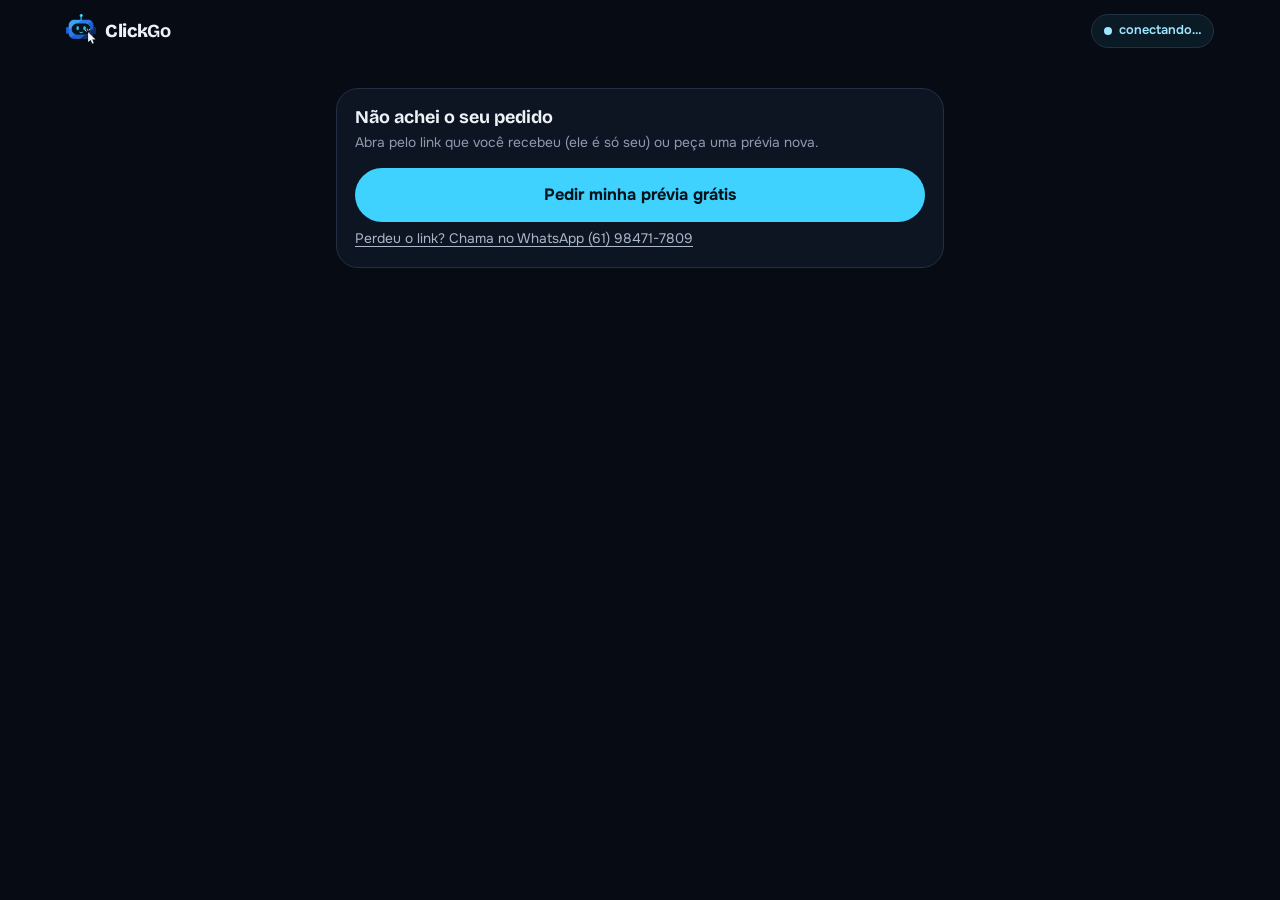
==== commit adbfa537: "Inicio, acompanhar, privacidade, termos e exclusao: carregam a camada tatil e a marca 'clique e go';" ====
--- a/acompanhar/index.html
+++ b/acompanhar/index.html
@@ -13,10 +13,11 @@
 <link href="https://fonts.googleapis.com/css2?family=Bricolage+Grotesque:opsz,wght@12..96,700..800&family=Onest:wght@400;500;700&display=swap" rel="stylesheet">
 <link rel="stylesheet" href="/cg-form.css?v=p1">
 <link rel="stylesheet" href="/cg-cores.css?v=1">
+<link rel="stylesheet" href="/cg-tatil.css?v=1">
 </head>
 <body>
 <header class="cg-topo">
-  <a class="cg-marca" href="/"><img src="/assets/logo-clickgo.webp" width="30" height="30" alt="">ClickGo</a>
+  <a class="cg-marca cg-mk" href="/" aria-label="ClickGo, início"><span class="cg-mk-logo"><img src="/assets/logo-clickgo.webp" width="30" height="30" alt=""><i class="cg-mk-onda" aria-hidden="true"></i></span><span class="cg-mk-wm">Click<b>Go</b></span></a>
   <span class="cg-pill" id="online">conectando…</span>
   <button type="button" class="cg-btn cg-btn-linha cg-copiar-link" id="copiar-link" hidden>Copiar meu link</button>
 </header>
@@ -141,7 +142,7 @@
           <p class="cg-sala-no-ar">Seu site no ar: <a id="sala-link" target="_blank" rel="noopener"></a></p>
           <p class="cg-sala-cota" id="sala-cota"></p>
           <form id="sala-form" class="cg-sala-form">
-            <textarea id="sala-texto" rows="3" maxlength="600" placeholder="Ex.: trocar o telefone para (61) 99999-0000" aria-label="O que você quer mudar"></textarea>
+            <textarea id="sala-texto" rows="3" maxlength="600" placeholder="Ex.: trocar o telefone para (11) 99999-0000" aria-label="O que você quer mudar"></textarea>
             <div class="cg-anexos-prev" id="sala-fotos"></div>
             <div class="cg-sala-acoes">
               <label class="cg-btn cg-btn-linha">Anexar foto<input type="file" accept="image/*" multiple hidden id="sala-foto"></label>
@@ -250,5 +251,6 @@
 <script src="/sala.js"></script>
 <script src="/portfolio.js?v=1"></script>
 <script src="/projeto.js?v=and2"></script>
+<script src="/cg-tatil.js?v=1"></script>
 </body>
 </html>
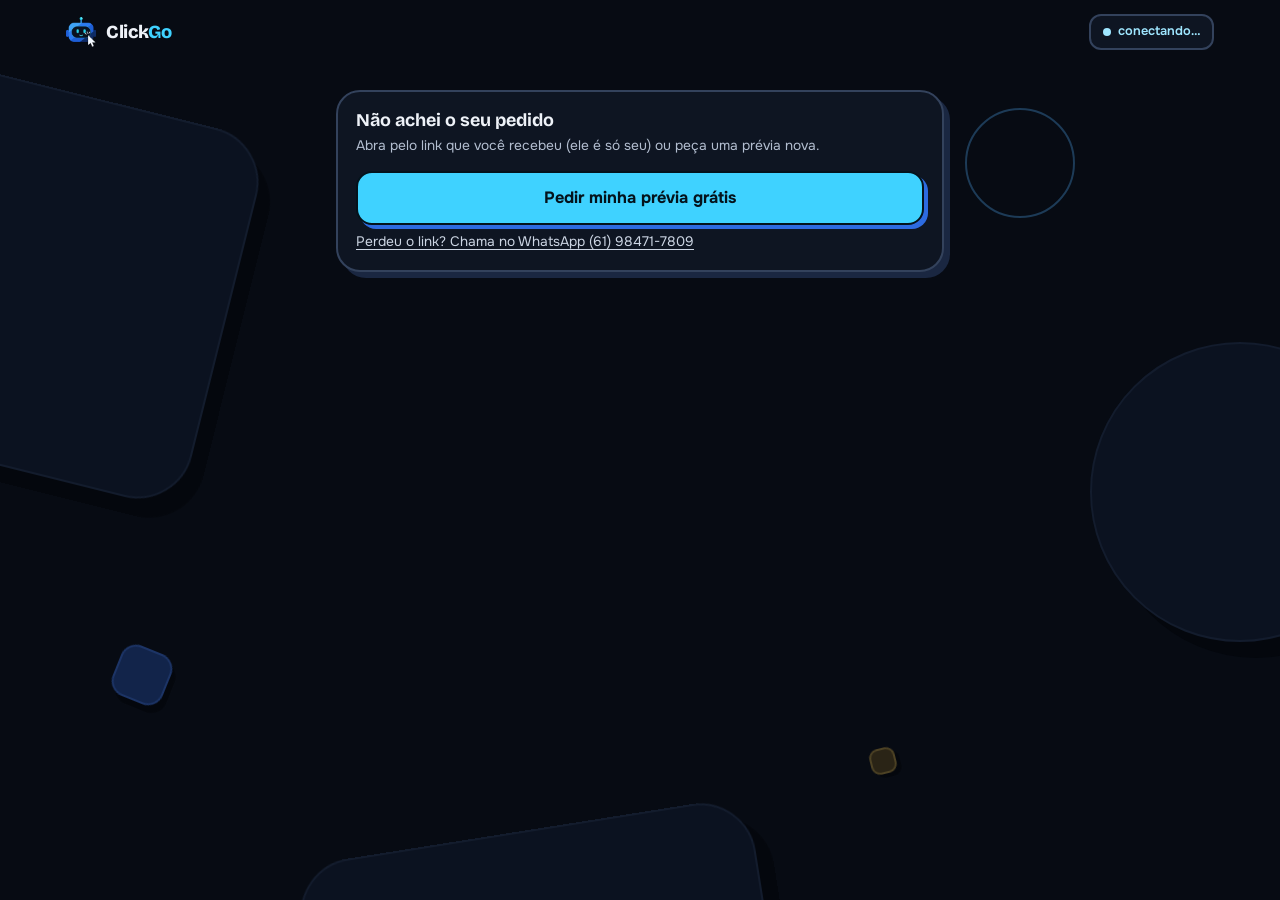
==== commit ce2d7c50: "acompanhar/index.html: cache v2 da camada tatil Co-Authored-By: Claude Opus 5.5 <noreply@anthropic.c" ====
--- a/acompanhar/index.html
+++ b/acompanhar/index.html
@@ -12,8 +12,8 @@
 <link rel="preconnect" href="https://fonts.gstatic.com" crossorigin>
 <link href="https://fonts.googleapis.com/css2?family=Bricolage+Grotesque:opsz,wght@12..96,700..800&family=Onest:wght@400;500;700&display=swap" rel="stylesheet">
 <link rel="stylesheet" href="/cg-form.css?v=p1">
-<link rel="stylesheet" href="/cg-cores.css?v=1">
-<link rel="stylesheet" href="/cg-tatil.css?v=1">
+<link rel="stylesheet" href="/cg-cores.css?v=2">
+<link rel="stylesheet" href="/cg-tatil.css?v=2">
 </head>
 <body>
 <header class="cg-topo">
@@ -251,6 +251,6 @@
 <script src="/sala.js"></script>
 <script src="/portfolio.js?v=1"></script>
 <script src="/projeto.js?v=and2"></script>
-<script src="/cg-tatil.js?v=1"></script>
+<script src="/cg-tatil.js?v=2"></script>
 </body>
 </html>
--- a/cg-cores.css
+++ b/cg-cores.css
@@ -1,6 +1,6 @@
 /* ClickGo: PALETA ÚNICA do site (24/10/2026; dono: "cores legais, não colorido, cores boas que conversam entre si").
    Base neutra (noite) + 1 cor de marca (o azul do robô) + 1 de destaque (o ciano dos olhos do robô). Nada de verde-água,
-   lilás ou céu como cores próprias: viram marca/destaque. Contraste AA conferido nos 4 fundos (texto 3 = 5,4:1 no mais claro).
+   lilás ou céu como cores próprias: viram marca/destaque. Contraste AA conferido nos 4 fundos (24/10: texto 2 e 3 clareados a pedido do dono, "cinza difícil de ler": >= 8:1 em todos os fundos).
    Vem por ÚLTIMO em todas as páginas (início, /esboco/, /acompanhar/, privacidade, termos, exclusão) e reaponta as variáveis
    antigas de cada CSS para estes tokens, sem reescrever os arquivos. Erro (vermelho suave) é só para aviso de campo. */
 :root {
@@ -12,8 +12,8 @@
   --cg-linha: #232f44;
   --cg-linha-2: #33425c;
   --cg-txt: #eef2f8;
-  --cg-txt-2: #aab6ca;
-  --cg-txt-3: #8d9ab2;
+  --cg-txt-2: #ccd5e3;
+  --cg-txt-3: #b3bed0;
   /* marca: azul do robô */
   --cg-marca: #4c8df6;
   --cg-marca-forte: #2d6be0;
--- a/cg-tatil.css
+++ b/cg-tatil.css
@@ -0,0 +1,232 @@
+/* ClickGo: camada TÁTIL do site todo (24/10/2026; dono escolheu a direção B "com bordas arredondadas", no NOSSO estilo e
+   "não tão colorido"). Vem DEPOIS do cg-cores.css em todas as páginas (início, /esboco/, /acompanhar/, privacidade, termos,
+   exclusão) e só redefine os componentes que se repetem: botões, cartões, campos, balões de conversa, marca do topo.
+   Tradução do B para o fundo escuro da marca:
+   - borda sólida de 2px em tom da paleta (nada de borda que brilha);
+   - sombra SÓLIDA deslocada, sem desfoque (bloco "de apertar"): azul-noite nos cartões, azul do robô no botão principal;
+   - ao tocar, o bloco AFUNDA (vai até a sombra e ela some); entradas com MOLA;
+   - cores do B só como acento discreto e dessaturado, no máximo 1-2 por tela: mostarda só na etiqueta de preço,
+     tomate só no microfone/gravação.
+   Sem vidro, sem blur, sem brilho, sem degradê (dono 23/10). Movimento só com transform/opacity; prefers-reduced-motion
+   desliga tudo. "3D" = perspective + rotateX/rotateY leves (cg-tatil.js), nunca filtro. */
+:root {
+  --t-mola: cubic-bezier(.34, 1.56, .64, 1);
+  --t-suave: cubic-bezier(.16, 1, .3, 1);
+  --t-borda-cor: var(--cg-linha-2);
+  --t-borda: 2px solid var(--cg-linha-2);
+  --t-sombra-cor: #1a2741;
+  --t-sombra: 5px 5px 0 var(--t-sombra-cor);
+  --t-sombra-p: 3px 3px 0 var(--t-sombra-cor);
+  --t-raio: 22px;
+  --t-raio-p: 16px;
+  /* acentos do B, dessaturados (1-2 por tela) */
+  --t-mostarda: #d8b46a;
+  --t-mostarda-tinta: #231a08;
+  --t-tomate: #d9775f;
+  --t-tomate-escuro: #8c3f2f;
+}
+
+/* ===================== marca do topo: "clique e go" =====================
+   O robô da logo leva o clique do cursor (afunda e volta com mola), sai uma onda do ponto do clique e o "Go" pula para
+   dentro. 1 vez ao abrir a página e de novo ao passar o mouse/tocar (cg-tatil.js reinicia). */
+.cg-mk { display: inline-flex; align-items: center; gap: 10px; text-decoration: none; color: var(--cg-txt); -webkit-tap-highlight-color: transparent; }
+.cg-mk-logo { position: relative; display: inline-grid; place-items: center; flex: none; }
+.cg-mk-logo img { display: block; transform-origin: 40% 60%; }
+.cg-mk-onda { position: absolute; right: -2px; bottom: -2px; width: 16px; height: 16px; border-radius: 50%; border: 2px solid var(--cg-destaque); opacity: 0; pointer-events: none; }
+.cg-mk-wm { display: inline-flex; align-items: baseline; font-family: var(--titulo, 'Bricolage Grotesque', system-ui, sans-serif); font-weight: 800; letter-spacing: -.02em; }
+.cg-mk-wm b { display: inline-block; font-weight: 800; color: var(--cg-destaque); transform-origin: 0 100%; }
+.cg-mk.cg-mk-vai .cg-mk-logo img { animation: cgMkClique .9s var(--t-mola) both; }
+.cg-mk.cg-mk-vai .cg-mk-onda { animation: cgMkOnda .8s ease-out .18s both; }
+.cg-mk.cg-mk-vai .cg-mk-wm b { animation: cgMkGo .8s var(--t-mola) .32s both; }
+@keyframes cgMkClique { 0% { transform: none; } 22% { transform: translate(2px, 2px) scale(.88) rotate(-4deg); } 55% { transform: translate(0, -2px) scale(1.06) rotate(3deg); } 100% { transform: none; } }
+@keyframes cgMkOnda { 0% { opacity: .9; transform: scale(.4); } 100% { opacity: 0; transform: scale(2.4); } }
+@keyframes cgMkGo { 0% { opacity: 0; transform: translate3d(-10px, 0, 0) rotate(-14deg) scale(.6); } 60% { opacity: 1; transform: translate3d(2px, -3px, 0) rotate(6deg) scale(1.12); } 100% { opacity: 1; transform: none; } }
+
+/* ===================== marcador do título (assinatura do B) ===================== */
+.mk { display: inline-block; padding: 0 .18em .02em; margin: 0 .04em; border-radius: .26em; background: var(--cg-marca); color: #fff; font-style: normal; -webkit-text-fill-color: #fff; transform: rotate(-2deg); box-shadow: .09em .09em 0 #173a82; }
+@media (prefers-reduced-motion: no-preference) { .mk { animation: cgMkEntra .7s var(--t-mola) .25s both; } }
+@keyframes cgMkEntra { from { opacity: 0; transform: rotate(-9deg) scale(.7); } to { opacity: 1; transform: rotate(-2deg); } }
+
+/* ===================== etiqueta de preço (único lugar da mostarda) ===================== */
+.t-preco, .preco-d-linha strong { display: inline-block; padding: .14em .4em .12em; border-radius: 10px; background: var(--t-mostarda); color: var(--t-mostarda-tinta); -webkit-text-fill-color: var(--t-mostarda-tinta); border: 2px solid var(--t-mostarda-tinta); box-shadow: 3px 3px 0 #6e5524; transform: rotate(-2deg); font-variant-numeric: tabular-nums; }
+
+/* ===================== utilitário 3D (cg-tatil.js preenche --rx/--ry) ===================== */
+.t3d { transform: perspective(900px) rotateX(var(--rx, 0deg)) rotateY(var(--ry, 0deg)); transition: transform .5s var(--t-suave); }
+
+/* ============================================================================================
+   PÁGINA INICIAL (v5/v6/v7/sem-vidro)
+   ============================================================================================ */
+.topo .marca { gap: 10px; }
+.btn { border-radius: 16px; transition: transform .28s var(--t-mola), box-shadow .28s var(--t-mola), background-color .2s, border-color .2s; }
+.btn-prim, .fd-bt { color: var(--cg-tinta); background: var(--cg-destaque); border: 2px solid var(--cg-tinta); box-shadow: 4px 4px 0 var(--cg-marca-forte); }
+.btn-prim:hover { background: var(--cg-destaque-claro); transform: translate(-1px, -1px); box-shadow: 5px 5px 0 var(--cg-marca-forte); }
+.btn-prim::after { background: rgba(4, 19, 28, .14); }
+.btn-sec, .btn-linha { color: var(--cg-txt); background: var(--cg-sup); border: var(--t-borda); box-shadow: 4px 4px 0 var(--t-sombra-cor); }
+.btn-sec:hover, .btn-linha:hover { background: var(--cg-sup-2); border-color: var(--cg-destaque); transform: translate(-1px, -1px); box-shadow: 5px 5px 0 var(--t-sombra-cor); }
+.btn-linha { box-shadow: 3px 3px 0 var(--t-sombra-cor); }
+.btn:active, .btn-prim:active, .btn-sec:active, .btn-linha:active, .fd-bt:active { transform: translate(4px, 4px); box-shadow: 0 0 0 transparent; }
+.btn-git { border: var(--t-borda); box-shadow: 4px 4px 0 var(--t-sombra-cor); border-radius: 16px; }
+
+.ficha-bloco { border: var(--t-borda); border-radius: 26px; background: var(--cg-sup); box-shadow: 7px 7px 0 var(--t-sombra-cor); }
+.checks li::before { background: var(--cg-destaque); border-radius: 7px; }
+.preco-d { border-top: 2px dashed var(--cg-linha); }
+.preco-d-linha strong { font-size: 1.45rem; color: var(--t-mostarda-tinta); }
+
+.faq-lista details { border: var(--t-borda); border-radius: 18px; box-shadow: 4px 4px 0 var(--t-sombra-cor); transition: transform .3s var(--t-mola), box-shadow .3s var(--t-mola), border-color .2s; }
+.faq-lista details[open] { border-color: var(--cg-destaque); box-shadow: 4px 4px 0 var(--cg-marca-forte); }
+.faq-lista summary:active { transform: translate(2px, 2px); }
+.faq-lista summary::after { transition: transform .45s var(--t-mola); }
+
+.fd-form { border: var(--t-borda); border-radius: 24px; box-shadow: 6px 6px 0 var(--t-sombra-cor); }
+.fd-op { border-radius: 16px; border: 2px solid var(--cg-linha); }
+.fd-op.sel, .fd.rodando .fd-op.on { border-color: var(--cg-destaque); box-shadow: 3px 3px 0 var(--cg-marca-forte); }
+.fd-tipos button { border-radius: 12px; }
+.fd-tipos button[aria-selected="true"] { box-shadow: 3px 3px 0 var(--cg-marca-forte); }
+
+.vcard, .rcard { border-radius: 18px; border: var(--t-borda); box-shadow: 5px 5px 0 var(--t-sombra-cor); }
+.anima-caixa { border-radius: 18px; border: var(--t-borda); box-shadow: 4px 4px 0 var(--t-sombra-cor); overflow: hidden; }
+.port-card, .proj-card { border-radius: 20px; }
+.slate b { border-radius: 8px; }
+
+.flutuante, .zap-flut { border: var(--t-borda); box-shadow: 4px 4px 0 var(--t-sombra-cor); transition: transform .28s var(--t-mola), box-shadow .28s var(--t-mola); }
+.flutuante:active, .zap-flut:active { transform: translate(4px, 4px); box-shadow: 0 0 0 transparent; }
+
+.escolha a { border: var(--t-borda); border-radius: 14px; box-shadow: 3px 3px 0 var(--t-sombra-cor); transition: transform .28s var(--t-mola), box-shadow .28s var(--t-mola), border-color .2s; }
+.escolha a:hover { border-color: var(--cg-destaque); transform: translate(-1px, -1px); }
+.escolha a:active { transform: translate(3px, 3px); box-shadow: 0 0 0 transparent; }
+
+/* ============================================================================================
+   PÁGINAS LEGAIS (style.css): topo sólido (o antigo tinha blur) e sem malha de fundo
+   ============================================================================================ */
+.malha { display: none !important; }
+body > .topo { -webkit-backdrop-filter: none; backdrop-filter: none; background: var(--cg-fundo); border-bottom: 2px solid var(--cg-linha); }
+.grad-agua { background: none; -webkit-background-clip: border-box; background-clip: border-box; color: var(--cg-destaque); -webkit-text-fill-color: var(--cg-destaque); }
+.legal .estreito { position: relative; }
+.legal .rotulo { display: inline-block; padding: 5px 11px; border-radius: 10px; border: var(--t-borda); background: var(--cg-sup); box-shadow: 3px 3px 0 var(--t-sombra-cor); }
+
+/* ============================================================================================
+   PÁGINA DO CLIENTE (/acompanhar/, cg-form.css)
+   ============================================================================================ */
+.cg-btn { border-radius: 16px; transition: transform .28s var(--t-mola), box-shadow .28s var(--t-mola), background-color .2s, border-color .2s, opacity .2s; }
+.cg-btn-prim, .cg-pergunta-op .cg-btn:first-child { color: var(--cg-tinta); background: var(--cg-destaque); border: 2px solid var(--cg-tinta); box-shadow: 4px 4px 0 var(--cg-marca-forte); }
+.cg-btn-prim:hover:not(:disabled) { background: var(--cg-destaque-claro); transform: translate(-1px, -1px); box-shadow: 5px 5px 0 var(--cg-marca-forte); }
+.cg-btn-linha { background: var(--cg-sup); border: var(--t-borda); box-shadow: 3px 3px 0 var(--t-sombra-cor); }
+.cg-btn-linha:hover:not(:disabled) { border-color: var(--cg-destaque); }
+.cg-btn:active:not(:disabled) { transform: translate(4px, 4px); box-shadow: 0 0 0 transparent; }
+.cg-cartao, .cg-continuar, .cg-pac { border: var(--t-borda); border-radius: 24px; box-shadow: 6px 6px 0 var(--t-sombra-cor); }
+.cg-pac.rec { border: 2px solid var(--cg-destaque); box-shadow: 6px 6px 0 var(--cg-marca-forte); }
+.cg-chat { box-shadow: 6px 6px 0 var(--t-sombra-cor); }
+.cg-pill { border: 2px solid var(--cg-linha-2); background: var(--cg-sup); border-radius: 12px; }
+.cg-redondo { border: 2px solid var(--cg-tinta); box-shadow: 3px 3px 0 var(--cg-marca-forte); transition: transform .25s var(--t-mola), box-shadow .25s var(--t-mola); }
+.cg-redondo:active { transform: translate(3px, 3px); box-shadow: 0 0 0 transparent; }
+.cg-portfolio { border: var(--t-borda); border-radius: 18px; box-shadow: 4px 4px 0 var(--t-sombra-cor); }
+.cg-campo input, .cg-campo textarea, .cg-campo select, .cg-entrada, .cg-envio textarea, .cg-sala-form textarea, .cg-sala-form input { border-width: 2px; border-radius: 14px; }
+/* balões do chat = os mesmos do robô do formulário */
+.cg-msg { border-radius: 20px; animation: cgBalao .45s var(--t-mola) both; }
+.cg-msg.dele { background: var(--cg-sup-2); border: 2px solid var(--cg-linha); border-bottom-left-radius: 6px; }
+.cg-msg.meu { background: var(--cg-marca-forte); border: 2px solid #1b4aa6; border-bottom-right-radius: 6px; }
+@keyframes cgBalao { from { opacity: 0; transform: scale(.9) translate3d(0, 8px, 0); } }
+.cg-chat-cab img { animation: cgFlutua 4.5s ease-in-out infinite; }
+@keyframes cgFlutua { 50% { transform: translateY(-3px) rotate(-3deg); } }
+
+/* ============================================================================================
+   v2 (24/10/2026, dono aprovou o estilo com ajustes): fundo com profundidade, ícones coloridos, "tudo se mexe"
+   ============================================================================================ */
+.mk { background: var(--cg-marca-forte); box-shadow: .09em .09em 0 #12306e; }
+
+/* ---------- FUNDO: blocos sólidos da marca, em camadas, à deriva bem devagar (cg-tatil.js cria o .cg-fundo).
+   Sem vidro, sem blur, sem degradê: só formas chapadas um tom acima do fundo, com a mesma sombra sólida dos botões. ---------- */
+body { background-color: transparent !important; }
+html { background-color: var(--cg-fundo); }
+/* página inicial: as seções .canto são opacas e cobrem a abertura; o fundo fica DENTRO de cada uma (isolation = acima do fundo
+   da seção, abaixo do conteúdo), em posições alternadas */
+.canto { position: relative; isolation: isolate; overflow-x: clip; }
+.canto::before, .canto::after { content: ""; position: absolute; z-index: -1; pointer-events: none; will-change: transform; }
+.canto::before { width: 360px; height: 360px; left: -170px; top: 12%; border-radius: 56px; background: #0b1220; border: 2px solid #131c2d; box-shadow: 16px 16px 0 #04070d; rotate: 14deg; animation: t-deriva 46s ease-in-out infinite alternate; }
+.canto::after { width: 120px; height: 120px; right: 7%; top: 9%; border-radius: 50%; border: 2px solid #1d3b57; animation: t-deriva 34s ease-in-out -9s infinite alternate-reverse; }
+.canto:nth-of-type(even)::before { left: auto; right: -160px; top: auto; bottom: 8%; border-radius: 50%; rotate: 0deg; }
+.canto:nth-of-type(even)::after { right: auto; left: 6%; top: auto; bottom: 10%; width: 54px; height: 54px; border-radius: 16px; background: #12244a; border-color: #1c3466; box-shadow: 6px 6px 0 #04070d; rotate: 22deg; }
+@media (max-width: 699px) { .canto::before { width: 220px; height: 220px; } .canto::after { display: none; } }
+.cg-fundo { position: fixed; inset: 0; z-index: -1; pointer-events: none; overflow: hidden; }
+.cg-fundo i { position: absolute; display: block; background: #0b1220; border: 2px solid #131c2d; box-shadow: 16px 16px 0 #04070d; border-radius: 56px; will-change: transform; }
+.cg-fundo i:nth-child(1) { width: 380px; height: 380px; left: -150px; top: 90px; rotate: 14deg; animation: t-deriva 44s ease-in-out infinite alternate; }
+.cg-fundo i:nth-child(2) { width: 300px; height: 300px; right: -110px; top: 38%; border-radius: 50%; animation: t-deriva 52s ease-in-out -12s infinite alternate-reverse; }
+.cg-fundo i:nth-child(3) { width: 460px; height: 220px; left: 24%; bottom: -150px; rotate: -9deg; animation: t-deriva 60s ease-in-out -30s infinite alternate; }
+.cg-fundo i:nth-child(4) { width: 110px; height: 110px; right: 16%; top: 12%; border-radius: 50%; background: transparent; border: 2px solid #1d3b57; box-shadow: none; animation: t-deriva 36s ease-in-out -8s infinite alternate; }
+.cg-fundo i:nth-child(5) { width: 54px; height: 54px; left: 9%; bottom: 22%; border-radius: 16px; background: #12244a; border-color: #1c3466; box-shadow: 6px 6px 0 #04070d; rotate: 22deg; animation: t-deriva 30s ease-in-out -4s infinite alternate-reverse; }
+.cg-fundo i:nth-child(6) { width: 26px; height: 26px; right: 30%; bottom: 14%; border-radius: 9px; background: #2a2416; border-color: #4d4224; box-shadow: 4px 4px 0 #04070d; rotate: -14deg; animation: t-deriva 26s ease-in-out -15s infinite alternate; }
+@keyframes t-deriva { from { transform: translate3d(0, 0, 0) rotate(0deg); } to { transform: translate3d(34px, -46px, 0) rotate(8deg); } }
+@media (max-width: 699px) {
+  .cg-fundo i:nth-child(1) { width: 230px; height: 230px; left: -120px; top: 120px; }
+  .cg-fundo i:nth-child(2) { width: 190px; height: 190px; right: -95px; }
+  .cg-fundo i:nth-child(3) { width: 280px; height: 140px; left: 10%; bottom: -100px; }
+  .cg-fundo i:nth-child(4), .cg-fundo i:nth-child(6) { display: none; }
+}
+
+/* ---------- ÍCONES COLORIDOS: 5 famílias sólidas (fundo escuro do tom + traço claro do tom), uma por sentido.
+   ciano = digital/link/site, azul = agenda/sistema/confiança, mostarda = comida/dinheiro/preço, tomate = voz/urgência/energia,
+   verde = WhatsApp. Nada de carnaval: o tom só aparece no ícone, nunca no cartão inteiro. ---------- */
+.ic-c { --icf: #4fd6ff; --icb: #0f2733; --icd: #1d4a5c; }
+.ic-a { --icf: #7aabff; --icb: #13233f; --icd: #284477; }
+.ic-m { --icf: #e2c27e; --icb: #29231a; --icd: #4d4224; }
+.ic-t { --icf: #ec9178; --icb: #2d1c18; --icd: #593329; }
+.ic-v { --icf: #6fd39a; --icb: #13271d; --icd: #24503a; }
+
+/* ---------- TUDO SE MEXE: respiração, entrada ao rolar, reação ao toque ----------
+   Usa as propriedades independentes translate/rotate/scale: convivem com o transform de hover/afundar sem brigar. */
+.t-ic { animation: t-respira 4.6s ease-in-out var(--td, 0s) infinite; }
+.t-ic.t-mexe { animation: t-respira 4.6s ease-in-out var(--td, 0s) infinite, t-mexe .6s var(--t-mola); }
+@keyframes t-respira { 0%, 100% { translate: 0 0; rotate: 0deg; } 50% { translate: 0 -2px; rotate: -5deg; } }
+@keyframes t-mexe { 0% { scale: 1; } 30% { scale: 1.22; } 55% { scale: .92; } 80% { scale: 1.06; } 100% { scale: 1; } }
+.t-entra { opacity: 0; translate: 0 22px; scale: .96; }
+.t-entra.t-visto { opacity: 1; translate: 0 0; scale: 1; transition: opacity .55s ease, translate .8s var(--t-mola), scale .8s var(--t-mola); transition-delay: var(--te, 0s); }
+
+/* logo: respira e dá uma piscadinha de clique de tempos em tempos; o "Go" dá um pulinho */
+.cg-mk-logo { animation: t-logo 6s ease-in-out 2.4s infinite; }
+@keyframes t-logo { 0%, 70%, 100% { translate: 0 0; rotate: 0deg; } 78% { translate: 0 -3px; rotate: -8deg; } 86% { translate: 0 0; rotate: 5deg; } 92% { rotate: -2deg; } }
+.cg-mk-wm b { animation: t-go 6s ease-in-out 2.6s infinite; }
+.cg-mk.cg-mk-vai .cg-mk-wm b { animation: cgMkGo .8s var(--t-mola) .32s both, t-go 6s ease-in-out 2.6s infinite; }
+@keyframes t-go { 0%, 76%, 100% { translate: 0 0; } 82% { translate: 0 -4px; } 88% { translate: 0 0; } }
+
+/* robozinho da marca (mesmo desenho do formulário) em qualquer página: pisca, luz da antena, fala */
+.cg-robo { display: block; overflow: visible; flex: none; }
+.cg-robo .r-bd, .cg-robo .r-be, .cg-robo .r-olhos, .cg-robo .r-luz, .cg-robo .r-boca { transform-box: fill-box; }
+.cg-robo-chat .cg-robo { width: 64px; height: 54px; animation: t-flutua 4.5s ease-in-out infinite, t-balanca 7s ease-in-out infinite; }
+.cg-robo-chat { --a-olhos: t-pisca 5.5s infinite; --a-luz: t-luz 2.4s ease-in-out infinite; --a-boca: none; }
+.cg-robo-chat.t-visto { --a-boca: t-fala .17s ease-in-out .9s 10 alternate; }
+.cg-robo-chat .cg-robo.t-mexe { animation: t-flutua 4.5s ease-in-out infinite, t-balanca 7s ease-in-out infinite, t-mexe .6s var(--t-mola); }
+.cg-robo-chat .r-olhos { transform-origin: 50% 50%; animation: var(--a-olhos); }
+.cg-robo-chat .r-luz { transform-origin: 50% 50%; animation: var(--a-luz); }
+.cg-robo-chat .r-boca { transform-origin: 50% 50%; animation: var(--a-boca); }
+@keyframes t-flutua { 50% { translate: 0 -5px; } }
+@keyframes t-balanca { 0%, 100% { rotate: 0 1 0 0deg; } 25% { rotate: 0 1 0 -18deg; } 60% { rotate: 0 1 0 14deg; } }
+@keyframes t-pisca { 0%, 94%, 100% { transform: scaleY(1); } 96% { transform: scaleY(.1); } }
+@keyframes t-luz { 50% { opacity: .55; } }
+@keyframes t-fala { from { transform: scale(1, 1); } to { transform: scale(.82, 2.3); } }
+
+/* chatzinho do robô na página inicial */
+.cg-robo-chat { display: flex; align-items: flex-end; gap: 12px; margin-top: 26px; max-width: 460px; perspective: 500px; }
+.cg-robo-chat .cg-bal { position: relative; flex: 1; min-width: 0; padding: 14px 16px; border: 2px solid var(--cg-linha-2); border-radius: 22px 22px 22px 6px; background: var(--cg-sup-2); box-shadow: 5px 5px 0 var(--t-sombra-cor); color: var(--cg-txt); font-size: 1rem; line-height: 1.4; transform-origin: 0 100%; }
+.cg-robo-chat .cg-bal b { color: var(--cg-destaque); }
+.cg-robo-chat .cg-bal::after { content: ""; position: absolute; left: 18px; top: 50%; margin-top: -4px; width: 8px; height: 8px; border-radius: 50%; background: var(--cg-txt-3); box-shadow: 12px 0 0 var(--cg-txt-3), 24px 0 0 var(--cg-txt-3); opacity: 0; }
+.js-tatil .cg-robo-chat .cg-bal { opacity: 0; transform: perspective(700px) rotateY(-24deg) scale(.86); }
+.js-tatil .cg-robo-chat .cg-bal > span { opacity: 0; }
+.js-tatil .cg-robo-chat.t-visto .cg-bal { opacity: 1; transform: none; transition: opacity .4s ease, transform .7s var(--t-mola); }
+.js-tatil .cg-robo-chat.t-visto .cg-bal::after { animation: t-digitando .9s ease-out .35s both; }
+.js-tatil .cg-robo-chat.t-visto .cg-bal > span { opacity: 1; transition: opacity .4s ease 1.2s; }
+@keyframes t-digitando { 0%, 75% { opacity: 1; } 100% { opacity: 0; } }
+
+/* ícones da página inicial: coloridos e vivos */
+.cf-ic { background: var(--icb, var(--cg-sup)); border-color: var(--icd, var(--cg-linha)); box-shadow: 3px 3px 0 var(--t-sombra-cor); }
+.cf-ic .cf-tr, .cf-ic .cf-onda { stroke: var(--icf, var(--cg-destaque)); }
+.cf-ic .cf-pt, .cf-ic .cf-bl { fill: var(--icf, var(--cg-destaque)); }
+.cf-ic .cf-ck { stroke: var(--icb, var(--cg-sup)); }
+.cf-selos li { border: var(--t-borda); border-radius: 16px; box-shadow: 3px 3px 0 var(--t-sombra-cor); }
+.cf-selos svg { stroke: var(--icf, var(--cg-destaque)); }
+.checks li::before { background: var(--icf, var(--cg-destaque)); }
+
+@media (prefers-reduced-motion: reduce) {
+  .cg-mk *, .cg-mk-logo, .mk, .cg-msg, .cg-chat-cab img, .t3d, .t-ic, .cg-fundo i, .canto::before, .canto::after, .cg-robo, .cg-robo *, .cg-robo-chat * { animation: none !important; transition: none !important; }
+  .t3d { transform: none !important; }
+  .t-entra, .js-tatil .cg-robo-chat .cg-bal, .js-tatil .cg-robo-chat .cg-bal > span { opacity: 1 !important; translate: none !important; scale: none !important; transform: none !important; }
+}
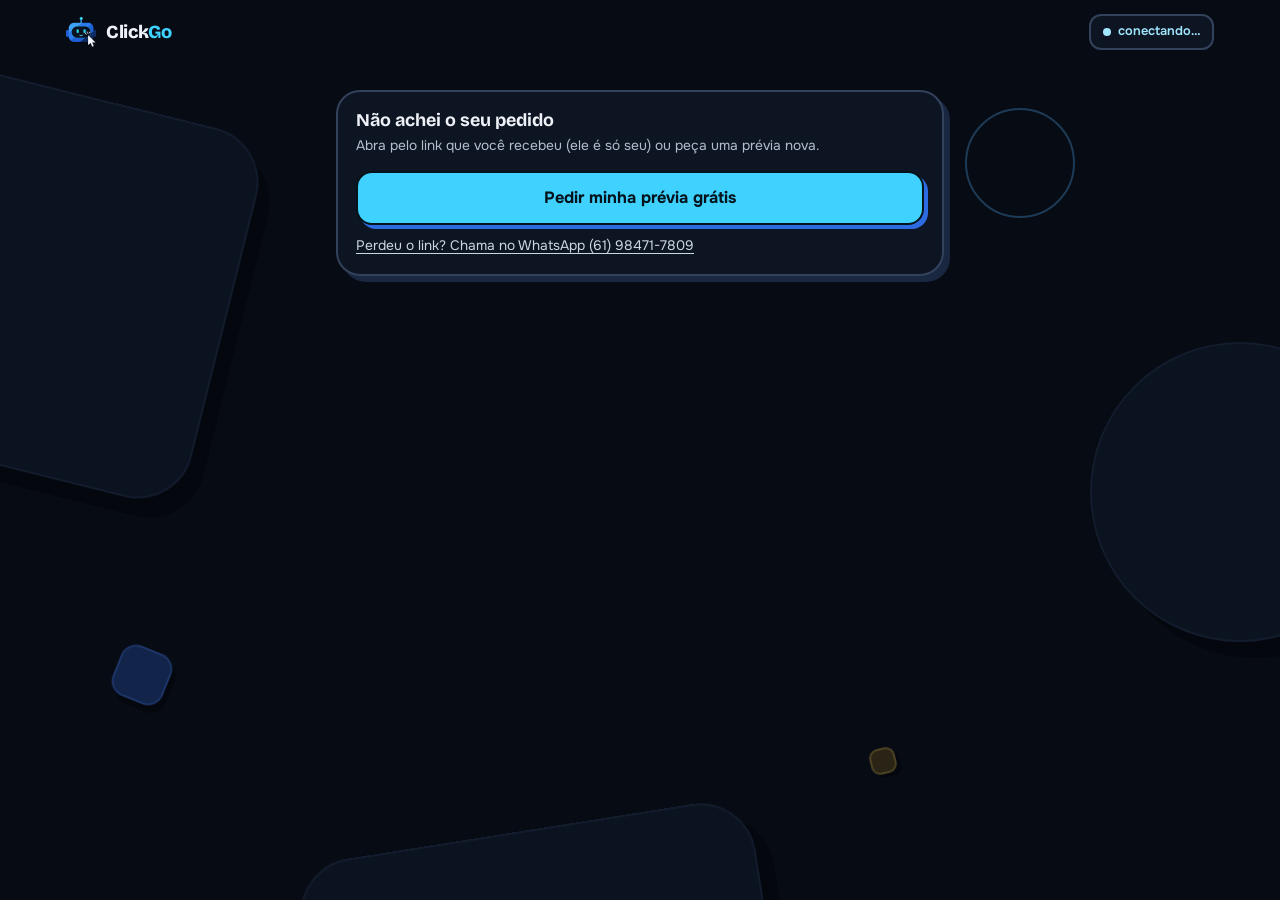
==== commit 8bec73e7: "acompanhar: Pix na pagina (QR Code + copia e cola, e-mail antes do Pix, cartao secundario), valor ex" ====
--- a/acompanhar/index.html
+++ b/acompanhar/index.html
@@ -14,6 +14,7 @@
 <link rel="stylesheet" href="/cg-form.css?v=p1">
 <link rel="stylesheet" href="/cg-cores.css?v=2">
 <link rel="stylesheet" href="/cg-tatil.css?v=2">
+<link rel="stylesheet" href="/cg-pix.css?v=2">
 </head>
 <body>
 <header class="cg-topo">
@@ -29,17 +30,19 @@
     <div class="cg-cab">
       <h1 id="titulo">Sua prévia</h1>
       <p id="sub">Esta página é só sua: guarde o link.</p>
-      <p class="cg-zap-duvida"><a class="" data-zap data-zap-pedido href="https://wa.me/5561984717809?text=Ol%C3%A1!%20Tenho%20uma%20d%C3%BAvida%20sobre%20o%20pedido%20de%20site%20na%20ClickGo." target="_blank" rel="noopener">Dúvida? Chama no WhatsApp <span data-zap-num>(61) 98471-7809</span></a></p>
+      <p class="cg-zap-duvida"><a class="cg-zap-btn" data-zap data-zap-pedido href="https://wa.me/5561984717809?text=Ol%C3%A1!%20Tenho%20uma%20d%C3%BAvida%20sobre%20o%20pedido%20de%20site%20na%20ClickGo." target="_blank" rel="noopener"><svg viewBox="0 0 24 24" aria-hidden="true" width="20" height="20"><path fill="currentColor" d="M12 2a10 10 0 0 0-8.6 15.1L2 22l5-1.3A10 10 0 1 0 12 2Zm0 18.2a8.2 8.2 0 0 1-4.2-1.2l-.3-.2-3 .8.8-2.9-.2-.3A8.2 8.2 0 1 1 12 20.2Zm4.5-6.1c-.2-.1-1.5-.7-1.7-.8-.2-.1-.4-.1-.6.1l-.8 1c-.1.2-.3.2-.5.1a6.7 6.7 0 0 1-3.3-2.9c-.3-.4.3-.4.7-1.3.1-.2 0-.3 0-.4l-.8-1.9c-.2-.5-.4-.4-.6-.4h-.5a1 1 0 0 0-.7.3 3 3 0 0 0-.9 2.2c0 1.3.9 2.5 1 2.7.1.2 1.8 2.8 4.4 3.9 1.6.7 2.3.8 3.1.6.5-.1 1.5-.6 1.7-1.2.2-.6.2-1.1.2-1.2-.1-.1-.3-.2-.5-.3Z"/></svg><span class="cg-zap-txt">Dúvida? Chama no WhatsApp</span><small data-zap-num>(61) 98471-7809</small></a></p>
       <div class="cg-andamento" id="andamento" role="region" aria-label="Andamento do seu pedido">
         <ol class="cg-linha" id="linha"></ol>
         <p class="cg-linha-agora" id="linha-agora"></p>
       </div>
       <button type="button" class="cg-resumo-pac" id="resumo-pac" hidden><span>Seu pacote</span><b id="resumo-pac-t"></b><i>ver pacotes ↓</i></button>
       <div class="cg-status" id="status"><div class="cg-giro" id="giro"></div><div><b id="status-t">Pedido recebido</b><span id="status-s">Nossa equipe está preparando a sua prévia.</span></div></div>
+      <div class="cg-fase-sinal" id="fase-sinal" hidden><p><b>✓</b> Sinal pago</p><p><b>✓</b> Site final em produção <span id="fase-prazo">· pronto em até 2 dias úteis</span></p><p id="fase-resta-l" hidden><b>•</b> Restante: <span id="fase-resta">na entrega</span></p></div>
       <div class="cg-obra-slot" id="obra-slot" hidden></div>
       <div class="cg-pergunta" id="pergunta" aria-live="polite" hidden></div>
       <section class="cg-agenda-box" id="agenda" aria-label="Agendar uma conversa" aria-live="polite" hidden></section>
       <button type="button" class="cg-aviso-pag" id="aviso-pag" hidden><b id="aviso-pag-t"></b><span id="aviso-pag-s"></span></button>
+      <button type="button" class="cg-seta-previa" id="seta-previa" hidden aria-label="Ver a prévia do site, logo abaixo"><span>Veja a prévia logo abaixo</span><i aria-hidden="true"><svg viewBox="0 0 24 24" width="18" height="18"><path d="M12 4v14M6 12l6 6 6-6" fill="none" stroke="currentColor" stroke-width="2.6" stroke-linecap="round" stroke-linejoin="round"/></svg></i></button>
       <details class="cg-como" id="como" hidden>
         <summary>Como funciona: prévia grátis → sinal → site final</summary>
         <ol>
@@ -102,6 +105,22 @@
       <div id="pix-pronto" hidden>
         <h2 id="pix-titulo">Pague o sinal e garanta o seu site</h2>
         <div class="cg-pix-valor"><span id="pix-rotulo">Sinal (50%)</span><b id="pix-valor"></b></div>
+        <form class="cg-pix-contato" id="pix-contato" hidden novalidate>
+          <b>Seu e-mail para o recibo</b>
+          <span class="cg-pix-cinza">O recibo e o link desta página vão para ele. Depois, o Pix aparece aqui.</span>
+          <label for="pix-email">E-mail</label>
+          <input id="pix-email" type="email" inputmode="email" autocomplete="email" maxlength="254" required placeholder="voce@email.com">
+          <div id="pix-tel-box" hidden><label for="pix-tel">WhatsApp (com DDD)</label><input id="pix-tel" type="tel" inputmode="tel" autocomplete="tel" maxlength="20" placeholder="(61) 99999-9999"></div>
+          <p class="cg-pix-erro" id="pix-contato-erro" role="alert" hidden></p>
+          <button type="submit" class="cg-btn cg-btn-prim" id="pix-contato-ok">Gerar meu Pix</button>
+        </form>
+        <div class="cg-pix-qr" id="pix-qr-box" hidden>
+          <div class="cg-pix-qr-img"><img id="pix-qr" alt="QR Code do Pix" width="220" height="220" hidden><span id="pix-qr-carregando">Carregando o QR Code…</span></div>
+          <span class="cg-pix-cinza">Abra o app do seu banco, escolha Pix e aponte a câmera. Ou copie o código:</span>
+          <code id="pix-copia"></code>
+          <button type="button" class="cg-btn cg-btn-prim" id="pix-copiar-cc">Copiar código Pix</button>
+          <p class="cg-pix-espera"><i class="cg-giro" aria-hidden="true"></i><span id="pix-espera-t">Esperando o pagamento. A confirmação aparece aqui sozinha.</span></p>
+        </div>
         <div class="cg-pix-chave" id="pix-chave-box"><span>Chave Pix</span><code id="pix-chave"></code><button type="button" class="cg-btn cg-btn-prim" id="pix-copiar">Copiar chave Pix</button></div>
         <p class="cg-pix-sem" id="pix-sem" hidden>A chave Pix está na conversa.</p>
         <button type="button" class="cg-pix-cartao" id="pix-cartao">Prefere cartão parcelado? <u>Toque aqui</u></button>
@@ -247,7 +266,7 @@
 <script src="/cg-comum.js"></script>
 <script src="/agenda.js?v=ag1"></script>
 <script src="/andamento.js?v=ag1"></script>
-<script src="/acompanhar.js?v=p1"></script>
+<script src="/acompanhar.js?v=pix2"></script>
 <script src="/sala.js"></script>
 <script src="/portfolio.js?v=1"></script>
 <script src="/projeto.js?v=and2"></script>
--- a/cg-pix.css
+++ b/cg-pix.css
@@ -0,0 +1,56 @@
+/* ClickGo: Pix na página do pedido (QR Code + copia e cola) e comparação dos pacotes. Sólido, sem vidro/blur; anima só
+   transform/opacity e respeita prefers-reduced-motion. */
+.cg-pix-cinza { display: block; color: var(--txt-2); font-size: .86rem; }
+.cg-pix-contato { display: grid; gap: 8px; padding: 12px 0; }
+.cg-pix-contato b { font-size: 1rem; }
+.cg-pix-contato label { font-size: .82rem; color: var(--txt-2); margin-top: 4px; }
+.cg-pix-contato input { width: 100%; padding: 12px 14px; border-radius: 12px; border: 1px solid var(--borda); background: var(--sup, #0b111c); color: var(--txt); font: inherit; font-size: 1rem; }
+.cg-pix-contato input:focus { outline: 2px solid var(--agua); outline-offset: 1px; }
+.cg-pix-erro { margin: 0; color: #ff8a8a; font-size: .86rem; }
+.cg-pix-qr { display: grid; gap: 10px; padding: 12px 0; justify-items: center; text-align: center; animation: cgPixEntra .35s ease-out both; }
+.cg-pix-qr-img { display: grid; place-items: center; width: 236px; height: 236px; border-radius: 16px; background: #fff; }
+.cg-pix-qr-img img { width: 220px; height: 220px; image-rendering: pixelated; }
+.cg-pix-qr-img span { color: #3a4556; font-size: .86rem; padding: 0 16px; }
+.cg-pix-qr code { display: block; width: 100%; max-height: 6.2em; overflow: auto; padding: 10px 12px; border-radius: 12px; background: var(--sup, #0b111c); border: 1px solid var(--borda); font-size: .78rem; text-align: left; word-break: break-all; user-select: all; }
+.cg-pix-espera { display: flex; align-items: center; gap: 8px; margin: 2px 0 0; color: var(--txt-2); font-size: .86rem; }
+.cg-pix-espera .cg-giro { width: 16px; height: 16px; flex: none; }
+.cg-pix-mp.secundario { background: none; color: var(--agua); border: 1px solid var(--borda); box-shadow: none; }
+@keyframes cgPixEntra { from { opacity: 0; transform: translateY(8px); } to { opacity: 1; transform: none; } }
+
+/* pacotes: o que o maior tem a mais fica marcado; o menor mostra o que fica de fora */
+.cg-pac-mais { margin: 0; font-size: .8rem; font-weight: 700; color: var(--agua); }
+.cg-pac ul li.novo { color: var(--txt); font-weight: 600; }
+.cg-pac ul li.novo::before { content: '+'; font-weight: 800; font-size: 1.05em; }
+.cg-pac ul li.falta { color: var(--txt-2); opacity: .55; text-decoration: line-through; text-decoration-thickness: 1px; }
+.cg-pac ul li.falta::before { content: '–'; color: var(--txt-3, #6b778c); }
+.cg-pac ul li.falta-nota { padding-left: 0; font-size: .78rem; color: var(--txt-3, #8a96ab); }
+.cg-pac ul li.falta-nota::before { content: none; }
+.cg-pac-dif { display: flex; flex-wrap: wrap; gap: 6px; margin: 0 0 10px; }
+.cg-pac-dif span { font-size: .76rem; font-weight: 700; padding: 4px 10px; border-radius: 999px; color: var(--agua); border: 1px solid var(--agua); animation: cgPixEntra .3s ease-out both; }
+.cg-pac-dif b { width: 100%; font-size: .84rem; color: var(--txt-2); font-weight: 500; }
+
+/* "Dúvida? Chama no WhatsApp" (dono 24/10/2026): botão SÓLIDO verde com ícone, no topo (visível sem rolar no celular),
+   no estilo tátil: borda 2px, sombra sólida deslocada sem desfoque, afunda ao tocar. */
+.cg-zap-duvida { margin: 10px 0 0; }
+.cg-zap-duvida a.cg-zap-btn { display: inline-flex; align-items: center; gap: 10px; min-height: 48px; padding: 10px 18px 10px 14px; border-radius: 16px; background: #1fae5b; color: #fff; border: 2px solid #15863f; box-shadow: 4px 4px 0 #0d4f27; font-weight: 700; font-size: .98rem; text-decoration: none; -webkit-tap-highlight-color: transparent; transition: transform .18s var(--t-mola, ease), box-shadow .18s ease; }
+.cg-zap-duvida a.cg-zap-btn:hover { color: #fff; transform: translate(-1px, -1px); }
+.cg-zap-duvida a.cg-zap-btn:active { transform: translate(4px, 4px); box-shadow: 0 0 0 transparent; }
+.cg-zap-duvida a.cg-zap-btn:focus-visible { outline: 3px solid #fff; outline-offset: 2px; }
+.cg-zap-btn svg { flex: none; }
+.cg-zap-btn small { font-weight: 500; font-size: .8rem; opacity: .9; }
+@media (max-width: 420px) { .cg-zap-duvida a.cg-zap-btn { width: 100%; justify-content: center; } .cg-zap-btn small { display: none; } }
+
+/* setinha "a prévia está logo abaixo" (site pronto, falta o restante): sólida, tátil, quique leve só com transform */
+.cg-seta-previa { display: flex; align-items: center; justify-content: center; gap: 10px; width: 100%; min-height: 48px; margin-top: 8px; padding: 8px 14px; border-radius: 16px; border: 2px solid var(--t-borda-cor, #33425c); background: var(--sup, #0b111c); color: var(--txt); font: inherit; font-weight: 700; font-size: .92rem; cursor: pointer; box-shadow: var(--t-sombra-p, 3px 3px 0 #1a2741); -webkit-tap-highlight-color: transparent; transition: transform .18s ease, box-shadow .18s ease; }
+.cg-seta-previa:active { transform: translate(3px, 3px); box-shadow: 0 0 0 transparent; }
+.cg-seta-previa:focus-visible { outline: 3px solid var(--agua); outline-offset: 2px; }
+.cg-seta-previa i { display: inline-grid; place-items: center; width: 32px; height: 32px; border-radius: 50%; background: var(--agua, #3fd2ff); color: #04131c; animation: cgSetaQuica 1.6s var(--t-mola, ease-in-out) infinite; }
+@keyframes cgSetaQuica { 0%, 55%, 100% { transform: translateY(0); } 25% { transform: translateY(6px); } 40% { transform: translateY(-2px); } }
+
+/* depois do sinal pago: a página muda de fase (status da produção, sem pacote nem pagamento) */
+.cg-fase-sinal { display: grid; gap: 6px; margin: 12px 0 0; padding: 12px 14px; border-radius: 16px; border: 2px solid #15863f; background: var(--sup, #0b111c); animation: cgPixEntra .35s ease-out both; }
+.cg-fase-sinal p { margin: 0; font-size: .92rem; }
+.cg-fase-sinal p b { display: inline-block; width: 1.2em; color: #3ddc84; }
+.cg-fase-sinal p span { color: var(--txt-2); }
+
+@media (prefers-reduced-motion: reduce) { .cg-pix-qr, .cg-pac-dif span, .cg-zap-duvida a.cg-zap-btn, .cg-fase-sinal, .cg-seta-previa, .cg-seta-previa i { animation: none; transition: none; } }
